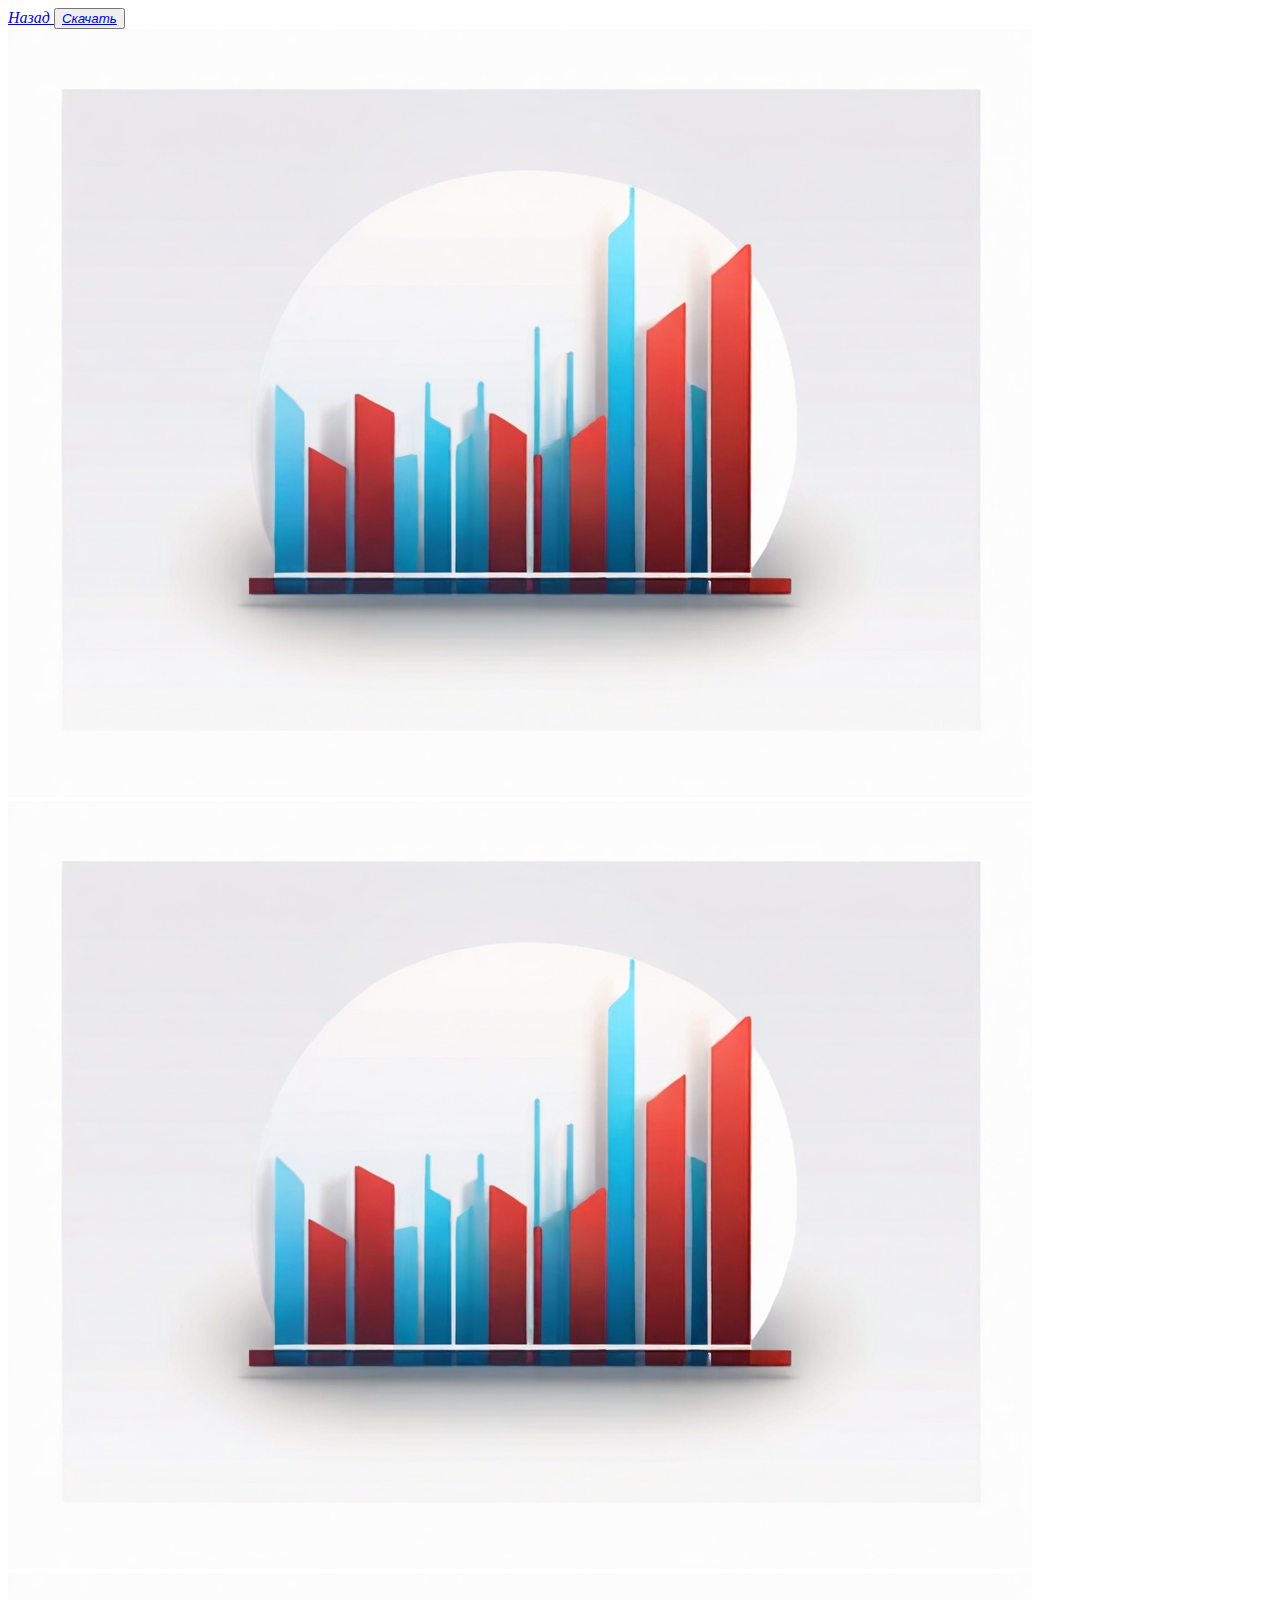
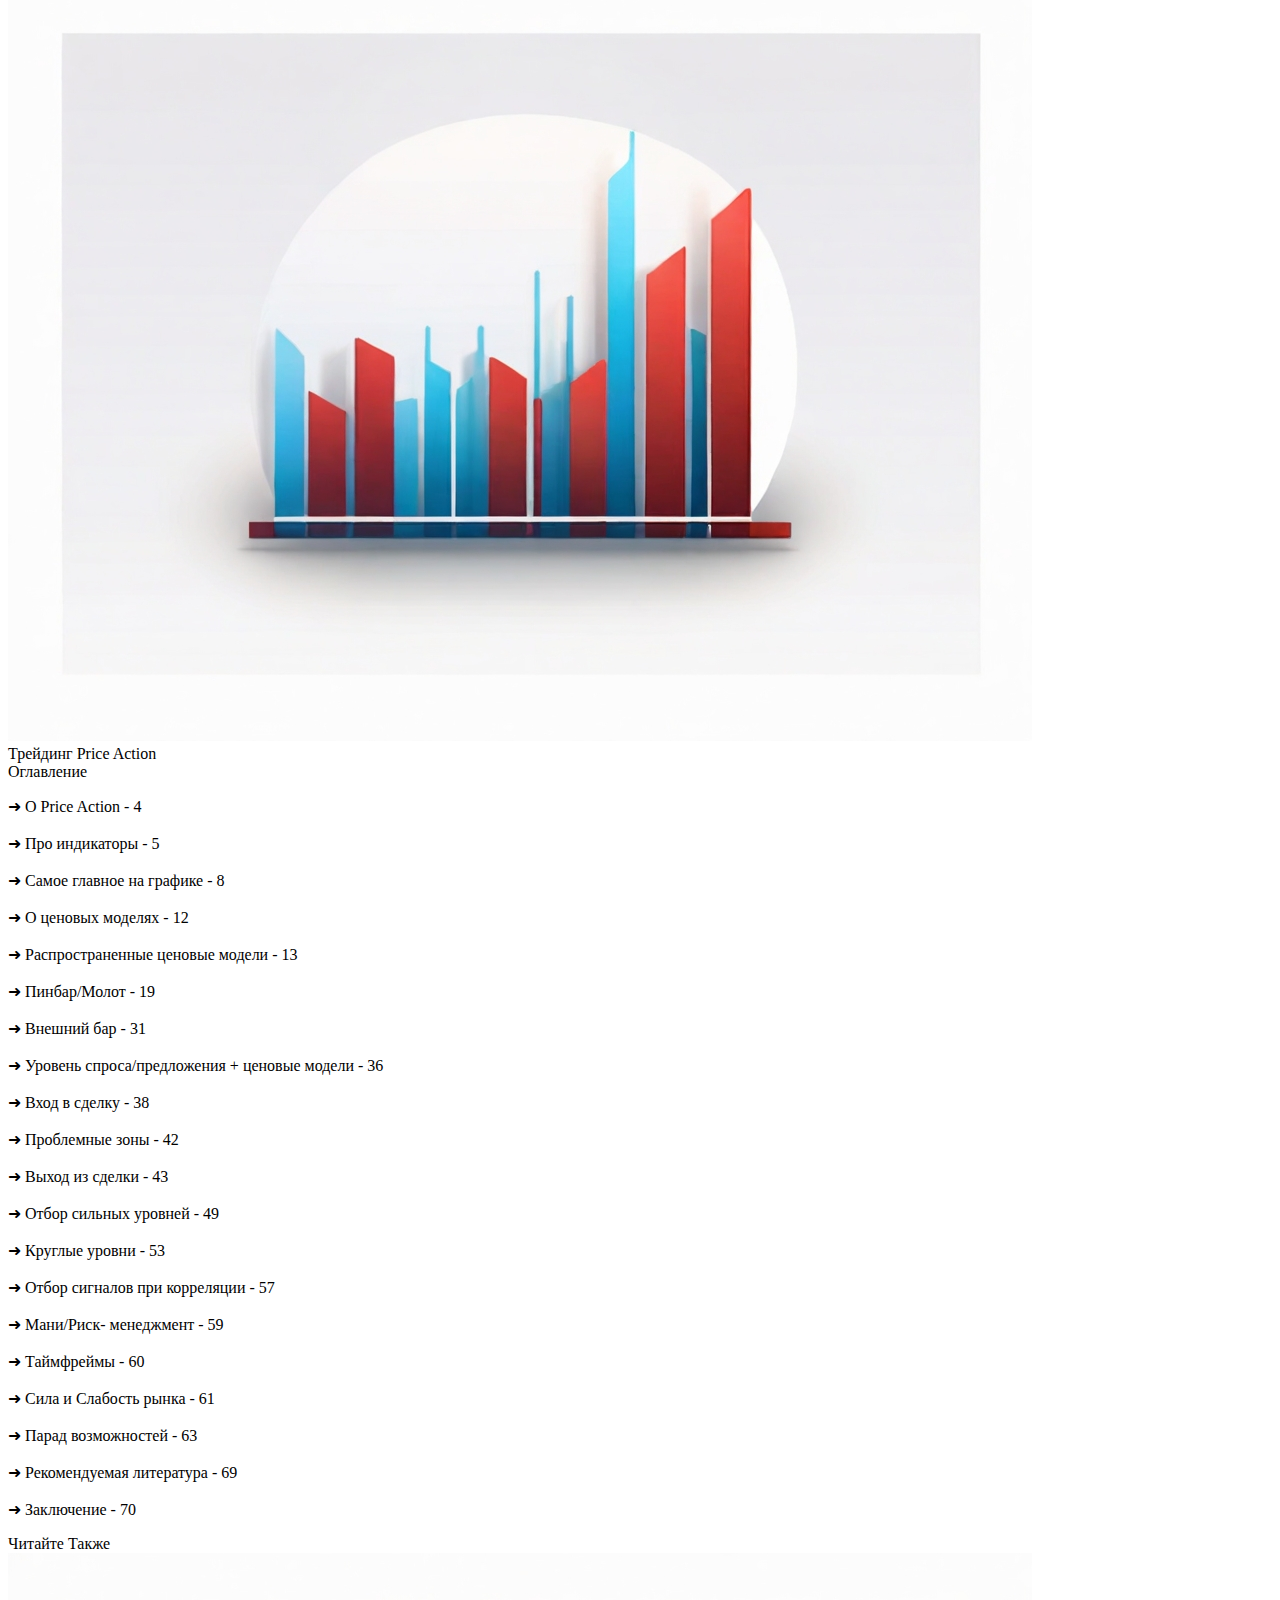
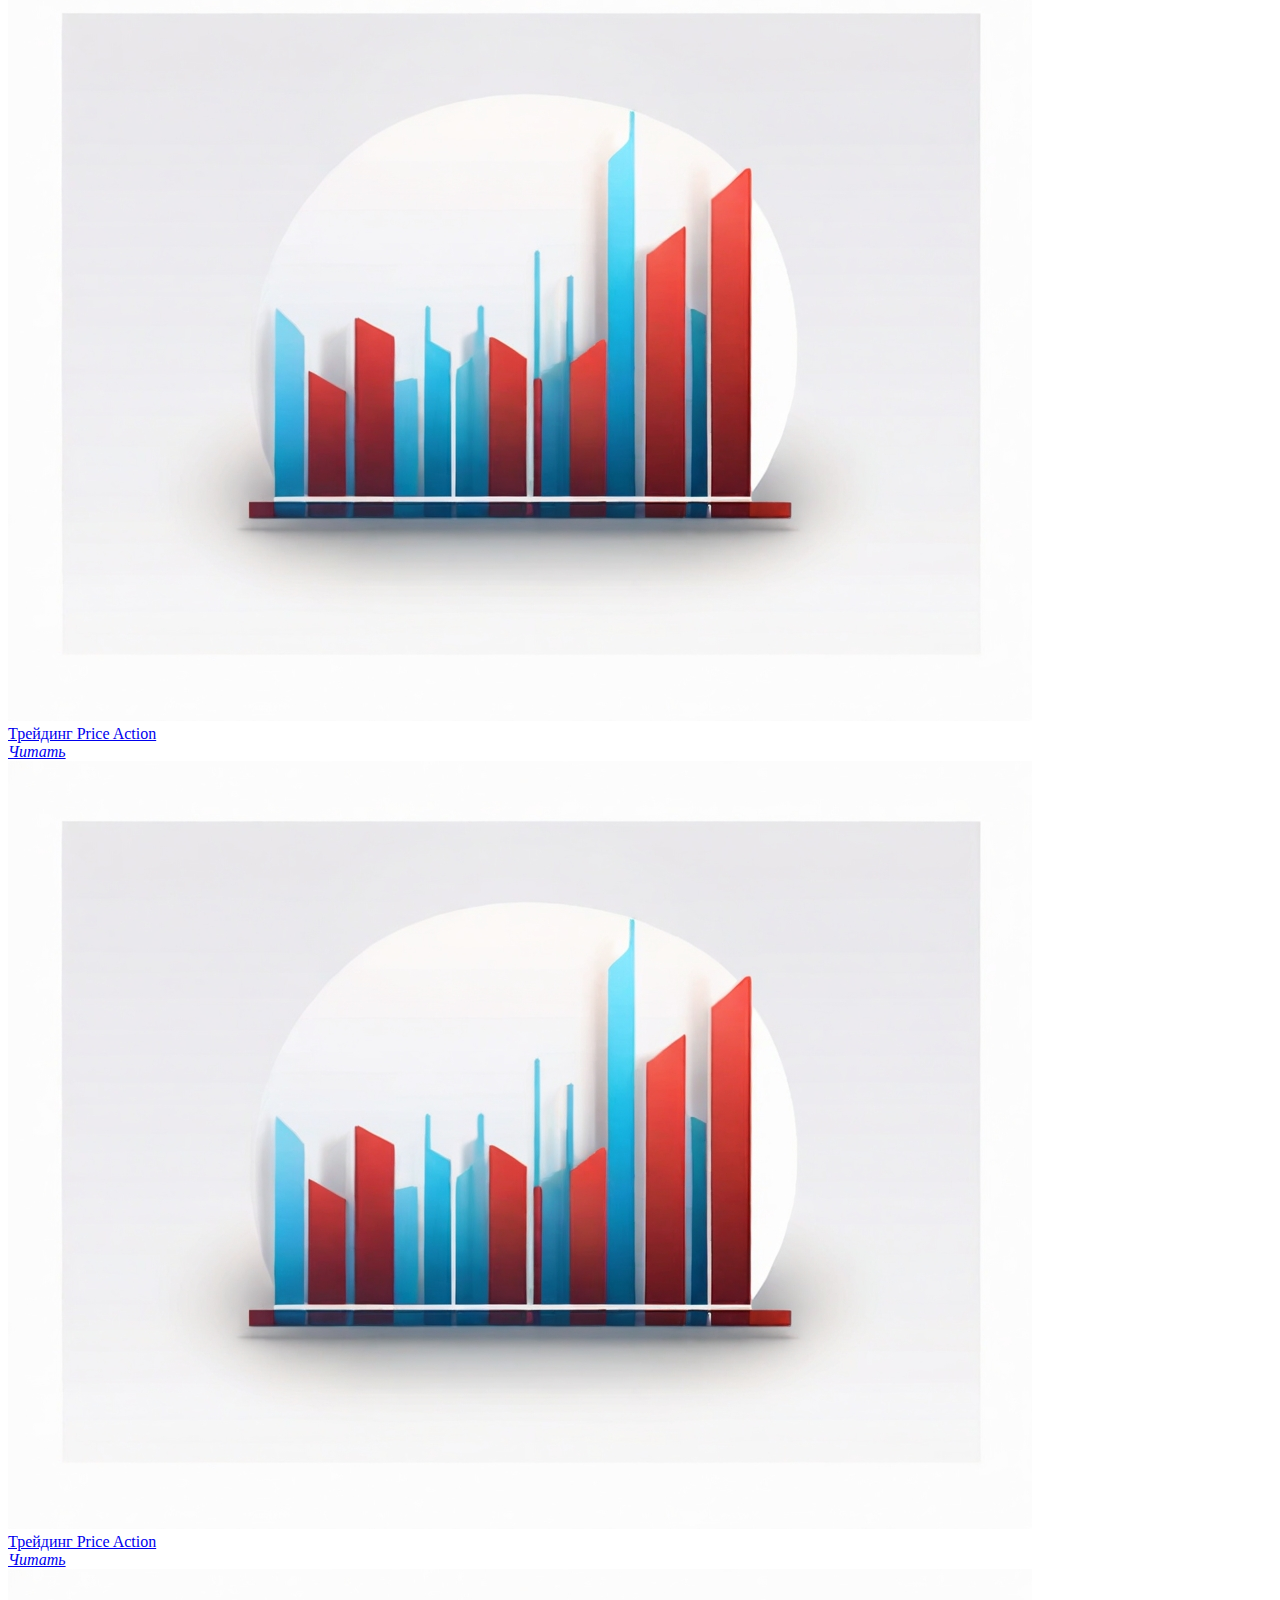
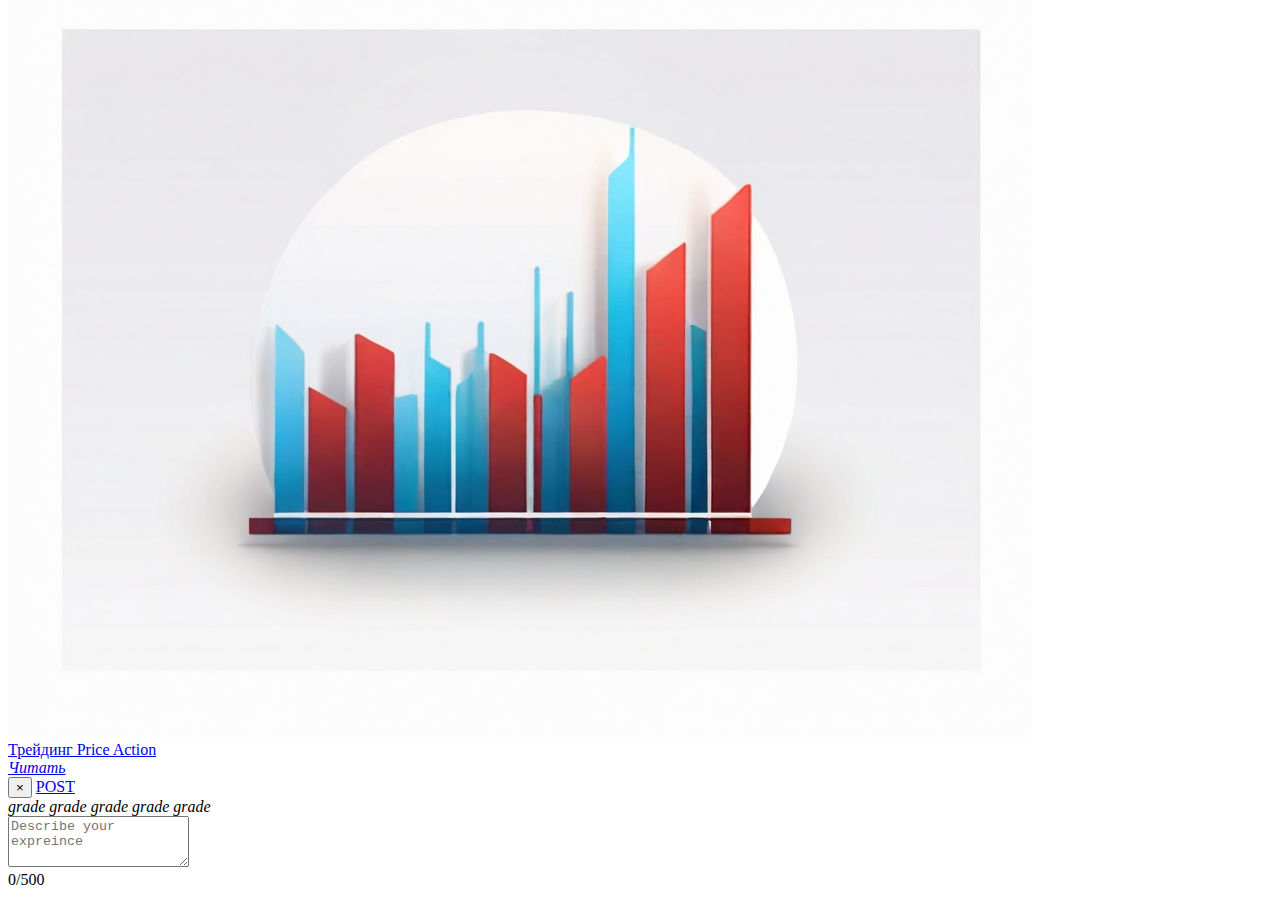
==== detail.html @ b78d1ff2 "Add files via upload" ====
﻿<!doctype html>
<html lang="en"><head>
    <!-- Required meta tags -->
    <meta charset="utf-8">
    <title>e</title>
    <meta name="viewport" content="width=device-width, initial-scale=1, shrink-to-fit=no">
    <meta name="mobile-web-app-capable" content="yes">
    <meta name="apple-mobile-web-app-capable" content="yes">
    <meta name="apple-touch-fullscreen" content="yes">
    <meta name="HandheldFriendly" content="True">
    <!-- Favicon-->
    <link rel="icon" href="df.jpg">
    <!-- Apple Touch Icon-->
    <link rel="apple-touch-icon" href="df.jpg">
    <link rel="apple-touch-icon" sizes="152x152" href="df.jpg">
    <link rel="apple-touch-icon" sizes="167x167" href="df.jpg">
    <link rel="apple-touch-icon" sizes="180x180" href="df.jpg">

    <!-- CSS -->
    <link rel="stylesheet" href="lib/bootstrap/css/bootstrap.min.css">
    <link rel="stylesheet" href="css/normalize.css">
    <link rel="stylesheet" href="css/theme.css">
    <link rel="stylesheet" type="text/css" href="lib/slick/slick/slick.css">
    <link rel="stylesheet" type="text/css" href="lib/slick/slick/slick-theme.css">
    <link rel="stylesheet" href="lib/Magnific-Popup-master/dist/magnific-popup.css">
    <link href="../../icon?family=Material+Icons|Material+Icons+Outlined" rel="stylesheet">
    <link rel="stylesheet" type="text/css" href="lib/fontawesome/css/all.css">
    <link rel="stylesheet" href="lib/map/style.css">

    <script src="feather.min.js"></script>

</head>
<body class="default">
<!-- Preloading -->
<!-- <div class="preloading" style="display: none;">
    <div class="wrap-preload">
        <div class="cssload-loader"></div>
    </div>
</div> -->
<!-- .Preloading -->

<!-- Header  -->
<nav class="navbar navbar-expand-lg navbar-light bg-header detail">
    <div class="container-fluid">
        <a href="index.html" class="btn">
            <i class="material-icons">Назад</i>
        </a>
        <button type="button" class="btn">
                <a href="Tr1.doc">
                <i class="material-icons ml-2">Скачать</i>
            </a>
        </button>
    </div>
</nav>
<!-- .Header  -->
<!-- Content  -->
<div id="content" class="detail">
    <!-- Content Wrap  -->
    <div class="content-wrap">
        <div class="subsite-banner">
            <div id="carousel-example-generic" class="carousel slide">
                <!-- Indicators -->


                <!-- Wrapper for slides -->
                <div class="carousel-inner" role="listbox">
                    <div class="carousel-item active">
                        <a class="image-zoom" href="df.jpg"><img alt="chat image" src="df.jpg"></a>
                    </div>
                    <div class="carousel-item">
                        <a class="image-zoom" href="df.jpg"><img alt="chat image" src="df.jpg"></a>
                    </div>
                    <div class="carousel-item">
                        <a class="image-zoom" href="df.jpg"><img alt="chat image" src="df.jpg"></a>
                    </div>
                </div>
            </div>
        </div>
        <div class="subsite">
            <div class="classifi-content">
                <div class="row">
                    <div class="col-12">
                        <div class="classifi-title">Трейдинг Price Action </div>
                    </div>
                    
                    
                    
                </div>
            </div>
        </div>
        <!--Ads Detail-->
        
        
        <!--Ads Detail-->
        <!--Description-->
        <div class="heading-section">
            <div class="title">Оглавление</div>
        </div>
        <div class="classifi-section">
            <p class="classifi-section-item"> 
                ➜ О Price Action	- 4 
<br></br>
➜ Про индикаторы  - 5 
<br></br>
➜ Самое главное на графике    - 8 
<br></br>
➜ О ценовых моделях	- 12 
<br></br>
➜ Распространенные ценовые модели	- 13 
<br></br>
➜ Пинбар/Молот	- 19 
<br></br>
➜ Внешний бар	- 31 
<br></br>
➜ Уровень спроса/предложения + ценовые модели	- 36 
<br></br>
➜ Вход в сделку	- 38 
<br></br>
➜ Проблемные зоны	- 42 
<br></br>
➜ Выход из сделки	- 43 
<br></br>
➜ Отбор сильных уровней	- 49 
<br></br>
➜ Круглые уровни	- 53 
<br></br>
➜ Отбор сигналов при корреляции	- 57 
<br></br>
➜ Мани/Риск- менеджмент	- 59 
<br></br>
➜ Таймфреймы	- 60 
<br></br>
➜ Сила и Слабость рынка	- 61 
<br></br>
➜ Парад возможностей	- 63 
<br></br>
➜ Рекомендуемая литература	- 69 
<br></br>
➜ Заключение	- 70 

</p>
        </div>
        <!--Description-->
        <!--MAP Loation-->
        
        
        <!--MAP-->
        <!--Contact Info-->
        
        
        <!--Contact Info-->
        <!--Review-->
        
        
        <!--Review-->
        <!--Similar Ads-->
        <div class="heading-section">
            <div class="sa-title">Читайте Также</div>
            <a href="#" class="sa-view"> </a>
            <div class="clear"></div>
        </div>
        <div class="classifi-section classifi-carousel">

            <div class="default-carousel">
                <!-- item -->
                <div class="item">
                    <div class="classifi-box">
                        <a href="detail.html">
                            <div class="classifi-image">
                                <img src="df.jpg">
                            </div>
                            <div class="classifi-content">
                                <div class="classifi-title">Трейдинг Price Action</div>
                                <div class="classifi-location"><i class="material-icons-outlined">Читать</i></div>
                            </div>
                        </a>
                    </div>
                </div>
                <!-- .item -->
                <!-- item -->
                <div class="item">
                    <div class="classifi-box">
                        <a href="detail.html">
                            <div class="classifi-image">
                                <img src="df.jpg">
                            </div>
                            <div class="classifi-content">
                                <div class="classifi-title">Трейдинг Price Action</div>
                                <div class="classifi-location"><i class="material-icons-outlined">Читать</i></div>
                            </div>
                        </a>
                    </div>
                </div>
                <!-- .item -->
                <!-- item -->
                <div class="item">
                    <div class="classifi-box">
                        <a href="detail.html">
                            <div class="classifi-image">
                                <img src="df.jpg">
                            </div>
                            <div class="classifi-content">
                                <div class="classifi-title">Трейдинг Price Action</div>
                                <div class="classifi-location"><i class="material-icons-outlined">Читать</i></div>
                            </div>
                        </a>
                    </div>
                </div>
                <!-- .item -->
            </div>
        </div>
        <!--Similar Ads-->
    </div>
</div>
<!-- Content  -->
<!-- Modal -->
<div class="modal fade" id="write-review" tabindex="-1" role="dialog" aria-labelledby="writeReviewTitle" aria-hidden="true">
    <div class="modal-dialog modal-dialog-centered" role="document">
        <div class="modal-content">
            <div class="modal-header">
                <button type="button" class="close ml-0 px-0" data-dismiss="modal" aria-label="Close">
                    <span aria-hidden="true">×</span>
                </button>
                <a href="#" class="col-primary ml-auto" type="button">POST</a>
            </div>
            <div class="modal-body">
                <span class="stars d-flex justify-content-around">
                            <i class="active material-icons">grade</i>
                            <i class="material-icons">grade</i>
                            <i class="material-icons">grade</i>
                            <i class="material-icons">grade</i>
                            <i class="material-icons">grade</i>
                </span>
                <div class="form-group mt-3">
                    <textarea class="form-control" id="" rows="3" spellcheck="false" placeholder="Describe your expreince"></textarea>
                    <div class="text-count float-right"><span>0</span>/500</div>
                </div>
            </div>
        </div>
    </div>
</div>
<!-- Modal -->
<!-- Botom Panel  -->

<!-- Botom Panel  -->

<div class="overlay"></div>

<!-- JavaScript -->
<script src="lib/jquery/jquery-3.4.1.min.js"></script>
<script src="lib/bootstrap/js/bootstrap.min.js"></script>
<script src="lib/Magnific-Popup-master/dist/jquery.magnific-popup.js"></script>
<script src="lib/slick/slick/slick.min.js"></script>
<script src="lib/fontawesome/js/fontawesome.min.js"></script>

<script>var openstreet_access_token = 'pk.eyJ1Ijoid2VicGxhY2UiLCJhIjoiY2tlemJtbTRtMGRiNjJ4bzA5ZG5tN29paSJ9.ya5WOi1MtM-SzZRb7kujxQ';</script>
<!-- Leaflet // Docs: https://leafletjs.com/ -->
<script src="lib/map/leaflet.min.js"></script>

<!-- Leaflet Maps Scripts (locations are stored in leaflet-quick.js) -->
<script src="lib/map/leaflet-markercluster.min.js"></script>
<script src="lib/map/leaflet-gesture-handling.min.js"></script>
<script src="lib/map/leaflet-quick.js"></script>

<!-- Leaflet Geocoder + Search Autocomplete // Docs: https://github.com/perliedman/leaflet-control-geocoder -->
<script src="lib/map/leaflet-autocomplete.js"></script>
<script src="lib/map/leaflet-control-geocoder.js"></script>

<!--  Custom JS -->
<script src="js/theme.js"></script>


</body></html>
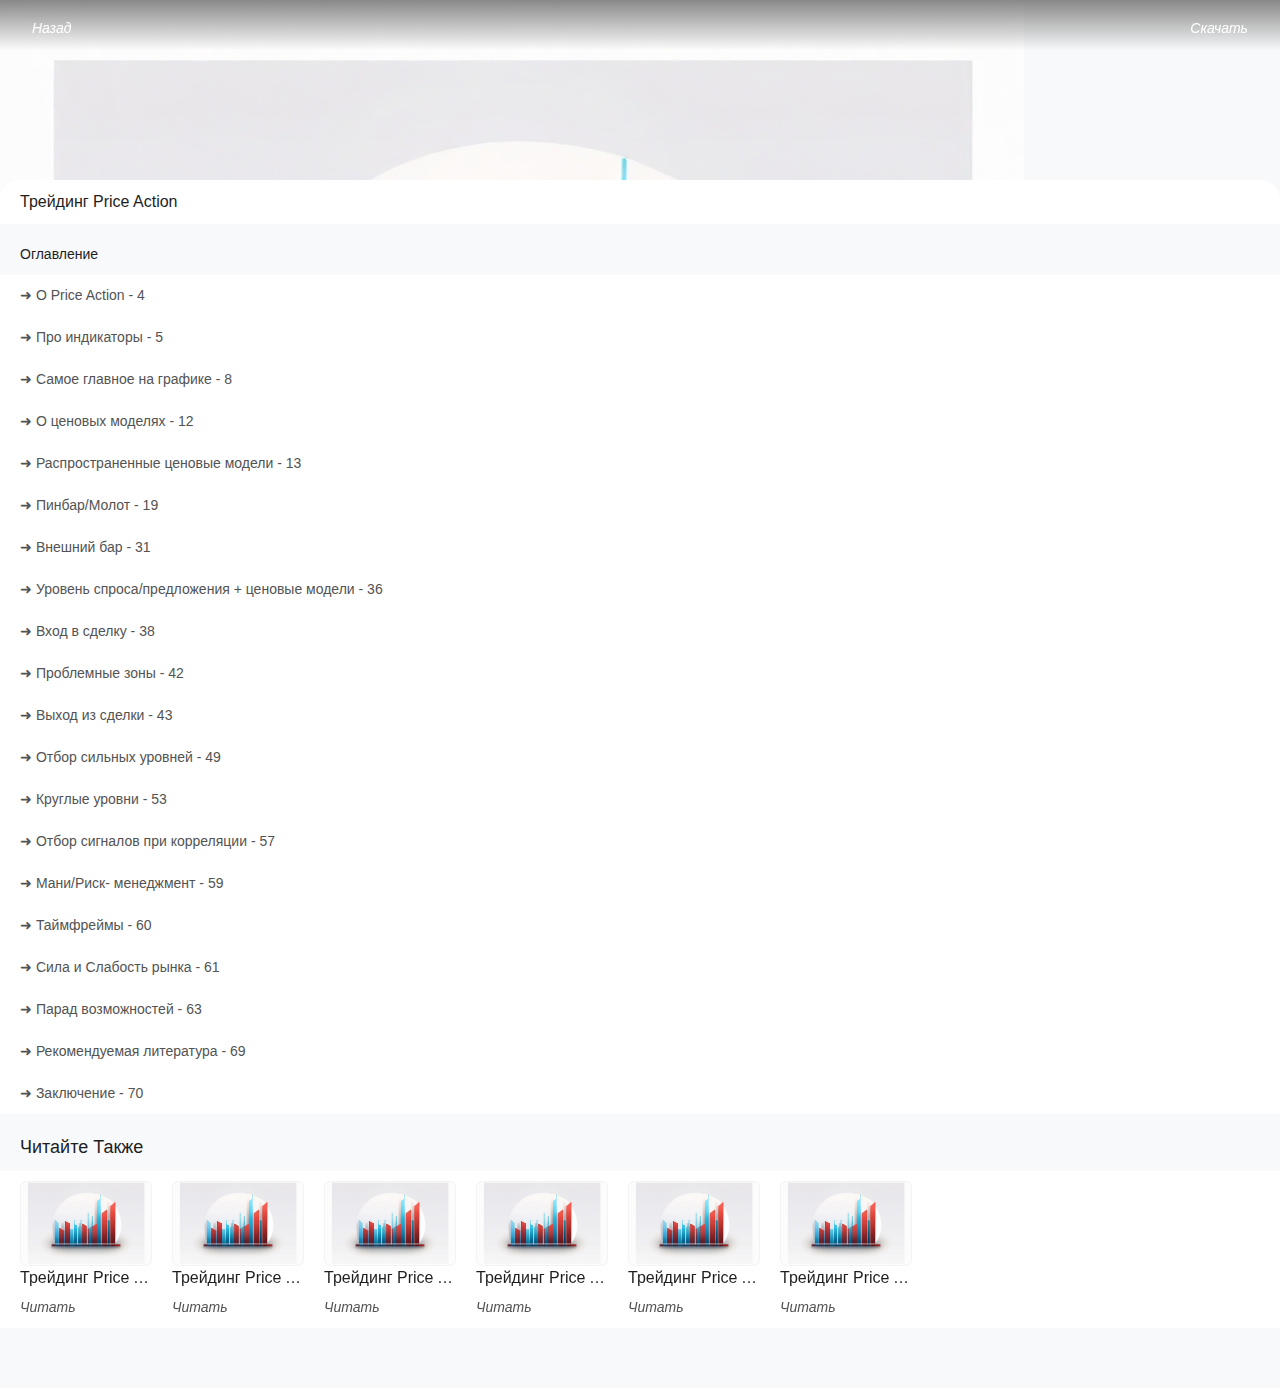
==== commit d02f4148: "Update detail.html" ====
--- a/detail.html
+++ b/detail.html
@@ -46,7 +46,7 @@
             <i class="material-icons">Назад</i>
         </a>
         <button type="button" class="btn">
-                <a href="Tr1.doc">
+                <a href="https://github.com/AMH767/webap/raw/main/Tr1.doc">
                 <i class="material-icons ml-2">Скачать</i>
             </a>
         </button>
@@ -270,4 +270,4 @@
 <script src="js/theme.js"></script>
 
 
-</body></html>+</body></html>
--- a/css/theme.css
+++ b/css/theme.css
@@ -0,0 +1,4202 @@
+/************************************************
+* Template Name: QuickAd - Classified Mobile Template
+* Version: 1.0
+* Author: BYLANCER
+* Developed By: BYLANCER
+* Author URL: www.bylancer.com
+*************************************************/
+/*================================================
+            Table of contents
+==================================================
+
+1. GENERAL
+   1.1 BASIC
+   1.2 BUTTON
+   1.3 FORM
+2. PRELOADER
+3. HEADER
+4. SIDEBAR
+   4.1 SIDEBAR PROFILE
+   4.2 SIDEBAR HEADER
+   4.3 SIDEBAR LEFT
+   4.4 SIDEBAR RIGHT
+5. SEARCH WRAPPER
+6. SPLASH SCREEN
+7. WELCOME PAGE, LOGIN PAGE, SIGN UP PAGE
+8. HOME
+9. PROFILE
+10. DETAIL
+11. RIBBON
+12. MODAL
+13. SEARCH PAGE
+14. AD BANNER
+15. POST AD
+16. MY CHAT
+17. FOOTER
+18. HELPER CLASSES
+
+====================================================
+            End table content
+===================================================*/
+
+/* ---------------------------------------------------
+1. GENERAL
+----------------------------------------------------- */
+@import url('../../../css2');
+
+/********** 1.1 Basic**********/
+
+body {
+    font-family: 'Roboto', sans-serif;
+    background: #F8F9FA;
+    font-size: 14px;
+    color: #535353;
+}
+
+button,
+input,
+optgroup,
+select,
+textarea {
+    font-family: 'Roboto', sans-serif;
+}
+
+.h1,h1{
+    font-size: 30px;
+}
+
+.h2,h2{
+    font-size: 26px;
+}
+
+.h3,h3{
+    font-size: 20px;
+}
+
+.h4,h4{
+    font-size: 18px;
+}
+
+.h5,h5{
+    font-size: 16px;
+}
+
+.h6,h6{
+    font-size: 14px;
+}
+
+small {
+    color: #929292;
+}
+
+button, input, select, a {
+    outline: none !important;
+}
+
+.custom-select,
+.form-control {
+    font-size: 13px;
+}
+
+.gj-timepicker .form-control {
+    font-size: 13px !important;
+}
+
+#radioBtn .notActive {
+    color: #a4a4a4;
+    background-color: #fff;
+}
+
+body a,
+body a:hover {
+    color: #535353;
+    text-decoration: none;
+}
+
+body.noscroll {
+    overflow: hidden;
+}
+
+.col-primary {
+    color: #2962D1 !important;
+}
+
+.col-secondary{
+    color: #929292 !important;
+}
+
+.col-danger {
+    color: #FC356B !important;
+}
+
+.col-light{
+    color: #B9D4DC !important;
+}
+
+.col-text {
+    color: #535353 !important;
+}
+
+.col-white {
+    color: #ffffff !important;
+}
+
+.bg-primary {
+    background-color: #2962D1 !important;
+}
+
+.bg-danger {
+    background-color: #FC356B !important;
+}
+
+.badge-info {
+    color: #2962D1;
+    background-color: #D2F4FF;
+}
+
+.badge-primary {
+    color: #fff;
+    background-color: #2962D1;
+}
+
+.badge-warning {
+    color: #fff;
+    background-color: #FF9800;
+}
+
+.badge-danger {
+    color: #fff;
+    background-color: #FC356B;
+}
+
+img {
+    max-width: 100%;
+    max-height: 100%;
+}
+
+.border-radius {
+    -webkit-border-radius: 10px;
+    -moz-border-radius: 10px;
+    border-radius: 10px;
+}
+
+.none {
+    display: none;
+}
+
+.clear {
+    clear: both;
+}
+
+.line {
+    clear: both;
+    height: 2px;
+    width: 30px;
+    margin: 10px auto 0px;
+    background-color: #E1E1E1;
+}
+
+.line-separate {
+    width: 100%;
+    height: 1px;
+    background-color: #E1E1E1;
+    margin: 20px 0px 20px;
+}
+
+.no-padding-right {
+    padding-right: 0px;
+}
+
+ul.slick-dots li button {
+    width: 15px;
+    height: 5px;
+    background-color: #2450a6;
+    padding: 0px;
+    -webkit-border-radius: 90px;
+    -moz-border-radius: 90px;
+    border-radius: 90px;
+    opacity: 0.3;
+}
+
+ul.slick-dots li.slick-active button {
+    opacity: 1;
+}
+
+.slick-dots li {
+    margin: 0px 0px !important;
+    height: 15px !important;
+}
+
+.slick-dots li button:before {
+    font-size: 0px !important;
+}
+
+.text-muted {
+    color: #bfbfbf !important;
+}
+
+.list-group-item {
+    padding: 10px 20px;
+    border: 0;
+    border-bottom: 1px solid #e1e1e1;
+    margin-bottom: 0;
+    color: #929292;
+}
+
+.list-group-item:last-child {
+    border-bottom: 0;
+}
+
+.section-single-page {
+    padding: 15px 15px;
+}
+
+.img-news {
+    margin: 0px 0px 10px;
+}
+
+.line-separate {
+    border-top: 1px solid #dbdbdb;
+    margin-bottom: 15px;
+}
+
+/********** 1.2 BUTTON**********/
+
+.btn {
+    color: #ffffff;
+    font-size: 14px;
+}
+
+.btn:hover {
+    color: #ffffff;
+}
+
+.btn-link {
+    color: #929292;
+}
+
+.btn-link:hover {
+    color: #1e1e1e;
+    text-decoration: none;
+}
+
+.btn-link.focus, .btn-link:focus {
+    text-decoration: none;
+}
+
+.button {
+    text-align: center;
+}
+
+.btn-sm {
+    font-weight: 400;
+    padding: 0px 10px;
+}
+
+.submit-btn {
+    text-align: center;
+}
+
+.theme-button {
+    background-color: #fff;
+    padding: 3px 5px;
+    color: #535353;
+    cursor: pointer;
+    display: inline-block;
+    border: 2px solid #fff;
+    outline: none !important;
+    -webkit-border-radius: 50px;
+    -moz-border-radius: 50px;
+    border-radius: 50px;
+    -webkit-box-shadow: 0px 2px 6px rgba(0,0,0,0.3);
+    -moz-box-shadow: 0px 2px 6px rgba(0,0,0,0.3);
+    box-shadow: 0 2px 6px rgba(0, 0, 0, 0.3);
+    line-height: 1.2;
+}
+
+.theme-button.btn-outline {
+    border: 2px solid #1e1e1e;
+    background-color: transparent;
+    text-align: center;
+    color: #1e1e1e;
+}
+
+.theme-button.large {
+    padding: 12px 35px;
+    font-weight: 500;
+    font-size: 16px;
+}
+
+.theme-button.btn-outline.large {
+    padding: 12px 35px;
+    font-weight: 500;
+    font-size: 16px;
+}
+
+.theme-button.medium {
+    padding: 8px 24px;
+}
+
+.theme-button:hover {
+    background-color: #264f9e;
+    color: #ffffff;
+}
+
+.theme-button.btn-outline:hover {
+    background-color: #fff;
+    color: #1e1e1e;
+}
+
+.btn-circle {
+    border: none;
+    outline: none !important;
+    overflow: hidden;
+    width: 40px;
+    height: 40px;
+    -webkit-border-radius: 50%;
+    -moz-border-radius: 50%;
+    -ms-border-radius: 50%;
+    border-radius: 50%;
+}
+
+.btn-primary:not(:disabled):not(.disabled).active,
+.btn-primary:not(:disabled):not(.disabled):active,
+.show > .btn-primary.dropdown-toggle,
+.btn-primary {
+    background-color: #2059B6;
+    border-color: #2059B6;
+}
+
+.btn-primary {
+    background-color: #2059B6;
+    border-color: #2059B6;
+    color: #fff !important;
+}
+
+.btn-danger {
+    background-color: #FC356B;
+    border-color: #FC356B;
+    color: #fff;
+}
+
+.btn-success {
+    background-color: #4CAF50;
+    border-color: #4CAF50;
+    color: #fff;
+}
+
+.btn-warning {
+    background-color: #FF9800;
+    border-color: #FF9800;
+    color: #fff;
+}
+
+.btn-default {
+    background-color: #fff;
+    border-color: #fff;
+    color: #535353 !important;
+}
+
+.btn-dark {
+    color: #fff !important;
+    background-color: #1e1e1e;
+    border-color: #1e1e1e;
+}
+
+.btn-circle i,
+.btn-circle img {
+    font-size: 18px;
+    position: relative;
+}
+
+.social-button .facebook{
+    background-color: #3479E5;
+}
+
+.social-button .google{
+    background-color: #DE4B4F;
+}
+
+/********** 1.3 FORM**********/
+
+.form-control{
+    display: block;
+    width: 100%;
+    padding: 6px 12px;
+    font-size: 14px;
+    line-height: 1.42857143;
+    color: #535353;
+    background-color: #fff;
+    background-image: none;
+    border: 1px solid #e1e1e1;
+    border-radius: 4px;
+    -webkit-box-shadow: inset 0 1px 1px rgba(0, 0, 0, .075);
+    box-shadow: inset 0 1px 1px rgba(0, 0, 0, .075);
+    -webkit-transition: border-color ease-in-out .15s, -webkit-box-shadow ease-in-out .15s;
+    -o-transition: border-color ease-in-out .15s, box-shadow ease-in-out .15s;
+    transition: border-color ease-in-out .15s, box-shadow ease-in-out .15s;
+}
+
+.form-control:focus {
+    border-color: #2962D1;
+    outline: 0;
+    color: #929292;
+    -webkit-box-shadow: inset 0 0px 0px rgba(0, 0, 0, 0), 0 0 8px rgba(0, 0, 0, 0);
+    box-shadow: inset 0 0px 0px rgba(0, 0, 0, 0), 0 0 8px rgba(0, 0, 0, 0);
+}
+
+form .input-group > .custom-select:not(:last-child),
+form .input-group > .form-control:not(:last-child) {
+    -webkit-border-radius: .25rem;
+    -moz-border-radius: .25rem;
+    border-radius: .25rem;
+}
+
+.form-layout {
+    padding: 00px 0px;
+}
+
+form label {
+    font-weight: 600;
+}
+
+.form-layout .form-group.col-md-12 .row {
+    margin-bottom: 0px !important;
+}
+
+.form-layout textarea {
+    min-height: 60px;
+}
+
+.form-layout .addon {
+    position: absolute;
+    padding: 7px 40px 7px 10px;
+}
+
+.form-layout .field-group {
+    position: relative;
+}
+
+.form-layout .field-group .svg-inline--fa {
+    top: 10px;
+    left: 12px;
+    position: absolute;
+    z-index: 4;
+    color: #b5b5b5;
+}
+
+.form-layout input[type="text"] {
+    padding: 0px 10px 0px 10px;
+}
+
+.form-layout input.last-name[type="text"] {
+    padding: 0px 10px 0px 10px;
+}
+
+.form-layout select.with-icon,
+.form-layout input.with-icon {
+    padding-left: 30px;
+    position: relative;
+}
+
+.form-layout input.with-icon.datepicker,
+.form-layout input.with-icon.timepicker {
+    padding-left: 33px;
+}
+
+#content .form-layout .form-group .row,
+#content .form-layout .form-group.col-md-12 {
+    margin-bottom: 15px;
+}
+
+.form-check label {
+    font-weight: normal;
+}
+
+.form-check {
+    line-height: 1.8;
+}
+
+.form-group {
+    position: relative;
+}
+
+.form-group .form-line {
+    width: 100%;
+    border-bottom: 2px solid #e1e1e1;
+}
+
+.form-group .icon-label {
+    font-size: 20px;
+    color: #535353;
+    display: flex;
+    align-items: center;
+    position: absolute;
+    height: 100%;
+}
+
+.form-group .icon-label+.form-line .form-control{
+    padding-left: 38px;
+}
+
+.form-group .icon-label-right {
+    color: #535353;
+    display: flex;
+    align-items: center;
+    position: absolute;
+    height: 100%;
+    top: 0;
+    right: 0;
+    z-index: 9;
+}
+
+.form-group .icon-label-right.material-icons,
+.form-group .icon-label-right.material-icons-outlined {
+    font-size: 20px;
+}
+
+.form-group .form-line .form-control {
+    border: none;
+    box-shadow: none;
+    -webkit-border-radius: 0;
+    -moz-border-radius: 0;
+    -ms-border-radius: 0;
+    border-radius: 0;
+    padding-left: 0;
+}
+
+.form-group .form-line:after {
+    content: '';
+    position: absolute;
+    left: 0;
+    width: 100%;
+    height: 0;
+    bottom: -1px;
+    -moz-transform: scaleX(0);
+    -ms-transform: scaleX(0);
+    -o-transform: scaleX(0);
+    -webkit-transform: scaleX(0);
+    transform: scaleX(0);
+    -moz-transition: 0.25s ease-in;
+    -o-transition: 0.25s ease-in;
+    -webkit-transition: 0.25s ease-in;
+    transition: 0.25s ease-in;
+    border-bottom: 2px solid #2962D1;
+}
+
+.form-group .form-line:focus-within::after {
+    -moz-transform: scaleX(1);
+    -ms-transform: scaleX(1);
+    -o-transform: scaleX(1);
+    -webkit-transform: scaleX(1);
+    transform: scaleX(1);
+}
+
+.form-group .form-line .form-control:focus + .form-label {
+    top: -10px;
+    left: 0;
+    font-size: 12px;
+}
+
+.form-group .form-line .form-label {
+    font-weight: normal;
+    color: #aaa;
+    position: absolute;
+    top: 10px;
+    left: 0;
+    cursor: text;
+    -moz-transition: 0.2s;
+    -o-transition: 0.2s;
+    -webkit-transition: 0.2s;
+    transition: 0.2s;
+}
+
+.form-group .form-line label {
+    display: flex;
+}
+
+.form-group .form-line.error:after {
+    border-bottom: 2px solid #FC356B;
+}
+
+.form-group .form-line.success:after {
+    border-bottom: 2px solid #4CAF50;
+}
+
+.form-group .form-line.warning:after {
+    border-bottom: 2px solid #FF9800;
+}
+
+.form-group .form-line.error:focus .form-label {
+    color: #FC356B;
+}
+
+.form-group .form-line.success:focus.form-label {
+    color: #4CAF50;
+}
+
+.form-group .form-line.warning:focus .form-label {
+    color: #FF9800;
+}
+
+.form-group .form-line .form-control::placeholder { /* Chrome, Firefox, Opera, Safari 10.1+ */
+    color: #929292;
+    opacity: 1; /* Firefox */
+}
+
+.form-group .form-line .form-control:-ms-input-placeholder { /* Internet Explorer 10-11 */
+    color: #929292;
+}
+
+.form-group .form-line .form-control::-ms-input-placeholder { /* Microsoft Edge */
+    color: #929292;
+}
+
+/*.form-group .form-line .form-control:active::placeholder { *//* Chrome, Firefox, Opera, Safari 10.1+ *//*
+    color: #2962D1;
+}
+
+.form-group .form-line .form-control:-ms-input-placeholder { *//* Internet Explorer 10-11 *//*
+    color: #2962D1;
+}*/
+
+.form-control-feedback {
+    position: absolute;
+    top: 0;
+    right: 0;
+    z-index: 2;
+    display: block;
+    width: 34px;
+    height: 34px;
+    line-height: 34px;
+    text-align: center;
+    pointer-events: none;
+}
+
+.field-row {
+    margin-bottom: 15px !important;
+}
+
+.field-row label {
+    font-weight: 600;
+}
+
+.field-row .field-group {
+    position: relative;
+}
+
+.field-row .field-group .row {
+    margin-bottom: 15px;
+}
+
+.field-row .field-group .svg-inline--fa,
+.field-row .field-group .fab,
+.field-row .field-group .fas,
+.field-row .field-group .fa,
+.field-row .field-group .far {
+    top: 10px;
+    left: 12px;
+    position: absolute;
+    z-index: 4;
+    color: #b5b5b5;
+}
+
+.field-row .field-group input.with-icon,
+.field-row .field-group select.with-icon {
+    padding-left: 30px;
+}
+
+.field-row .field-group .form-check label.form-check-label a {
+    text-decoration: underline;
+    color: #2d51a0;
+}
+
+.pagination {
+    margin-top: 20px;
+}
+
+.pagination .page-link {
+    color: #2450a6;
+}
+
+.pagination .page-item.active .page-link {
+    background-color: #2450a6;
+    border-color: #2450a6;
+}
+
+.section {
+    background-color: #fff;
+    padding: 10px 20px;
+}
+
+/*==================================================
+2. PRELOADER
+==================================================*/
+.preloading {
+    width: 100%;
+    text-align: center;
+    height: 100%;
+    position: fixed;
+    background: #ffffff;
+    z-index: 999999;
+    top: 0px;
+    display: table;
+    left: 0;
+}
+
+.preloading .wrap-preload {
+    background-color: #e1f7f4;
+    display: table-cell;
+    text-align: center;
+    vertical-align: middle;
+}
+
+.preloading .cssload-loader {
+    width: 49px;
+    height: 49px;
+    border-radius: 50%;
+    margin: 3em;
+    display: inline-block;
+    position: relative;
+    vertical-align: middle;
+    background: #ffffff;
+}
+
+.preloading .cssload-loader,
+.preloading .cssload-loader:before,
+.preloading .cssload-loader:after {
+    animation: 1.15s infinite ease-in-out;
+    -o-animation: 1.15s infinite ease-in-out;
+    -ms-animation: 1.15s infinite ease-in-out;
+    -webkit-animation: 1.15s infinite ease-in-out;
+    -moz-animation: 1.15s infinite ease-in-out;
+}
+
+.preloading .cssload-loader:before,
+.preloading .cssload-loader:after {
+    width: 100%;
+    height: 100%;
+    border-radius: 50%;
+    position: absolute;
+    top: 0;
+    left: 0;
+}
+
+.preloading .cssload-loader {
+    animation-name: cssload-loader;
+    -o-animation-name: cssload-loader;
+    -ms-animation-name: cssload-loader;
+    -webkit-animation-name: cssload-loader;
+    -moz-animation-name: cssload-loader;
+}
+
+@keyframes cssload-loader {
+0% {
+    transform: scale(0);
+    opacity: 1;
+}
+50% {
+    transform: scale(1);
+    opacity: 0.5;
+}
+100% {
+    transform: scale(0);
+    opacity: 1;
+}
+}
+    /* from {
+        transform: scale(0);
+        opacity: 1;
+    }
+    to {
+        transform: scale(1);
+        opacity: 0;
+    }
+}
+
+@-o-keyframes cssload-loader {
+    from {
+        -o-transform: scale(0);
+        opacity: 1;
+    }
+    to {
+        -o-transform: scale(1);
+        opacity: 0;
+    }
+}
+
+@-ms-keyframes cssload-loader {
+    from {
+        -ms-transform: scale(0);
+        opacity: 1;
+    }
+    to {
+        -ms-transform: scale(1);
+        opacity: 0;
+    }
+}
+
+@-webkit-keyframes cssload-loader {
+    from {
+        -webkit-transform: scale(0);
+        opacity: 1;
+    }
+    to {
+        -webkit-transform: scale(1);
+        opacity: 0;
+    }
+}
+
+@-moz-keyframes cssload-loader {
+    from {
+        -moz-transform: scale(0);
+        opacity: 1;
+    }
+    to {
+        -moz-transform: scale(1);
+        opacity: 0;
+    }
+} */
+
+/* ---------------------------------------------------
+3. HEADER
+----------------------------------------------------- */
+.bg-header {
+    z-index: 10;
+    position: fixed !important;
+    top: 0;
+    left: 0;
+    right: 0;
+    height: 56px;
+    width: 100%;
+    background-color: #F8F9FA;
+    color: #1e1e1e;
+    border-bottom: 0px solid #ddd;
+    transition: background 1.5s;
+}
+
+.bg-header.dark {
+    background: #2962d1 !important;
+    color: #fff;
+}
+
+.bg-header.active,
+.sidebar-header.active{
+    -webkit-box-shadow: 0 1px 5px rgba(0, 0, 0, 0.3);
+    -moz-box-shadow: 0 1px 5px rgba(0, 0, 0, 0.3);
+    box-shadow: 0 1px 5px rgba(0, 0, 0, 0.3);
+    background: #ffffff !important;
+    color: #fff !important;
+}
+
+.bg-header .btn {
+    color: #1e1e1e;
+}
+
+.bg-header.active .btn,
+.bg-header.dark .btn,
+.bg-header.active a i,
+.bg-header.dark a i{
+    color: #000000;
+}
+
+.bg-header.active .ssubmit i {
+    color: #929292 !important;
+}
+
+.navbar {
+    position: relative;
+    z-index: 99;
+}
+
+.navbar .btn,
+.sidebar-header .btn {
+    background-color: transparent;
+    padding: 0;
+    line-height: 0px;
+}
+
+.navbar .btn:focus ,
+.sidenav .btn:focus {
+    box-shadow: none;
+}
+
+.navbar #sidebarleft.btn {
+    left: 1rem;
+}
+
+.navbar #sidebarrightbutton.btn {
+    right: 1rem;
+}
+
+.navbar #sidebarrightbutton.btn .notif {
+    position: relative;
+}
+
+.navbar #sidebarrightbutton.btn .notif .lens {
+    font-size: 11px;
+    position: absolute;
+    top: 0px;
+    right: 0px;
+    z-index: 22;
+    color: #FC356B;
+    border-radius: 100%;
+}
+
+.navbar .logo {
+    height: 30px;
+    width: auto;
+    margin: 5px 0px;
+    font-size: 20px;
+    font-weight: 800;
+    width: 100%;
+    text-align: center;
+}
+
+.navbar .logo img {
+    height: 100%;
+    width: auto;
+}
+
+.navbar .logo .fa-pizza-slice {
+    color: #ec7b00;
+}
+
+.navbar-btn {
+    box-shadow: none;
+    outline: none !important;
+    border: none;
+}
+
+.navbar-heading h4, .navbar-heading h5, .navbar-heading h6 {
+    margin-bottom: 0;
+    text-overflow: ellipsis;
+    white-space: nowrap;
+    max-width: 200px;
+    overflow: hidden;
+}
+
+.navbar .average-rating {
+    font-size: 14px;
+    margin-left: 10px;
+    font-weight: 500;
+}
+
+.navbar .average-rating i{
+    font-size: 14px;
+    vertical-align: text-top;
+}
+
+/* ---------------------------------------------------
+4. SIDEBAR
+----------------------------------------------------- */
+/********** 1.2 SIDEBAR PROFILE**********/
+.profile {
+    display: flex;
+    align-items: center;
+}
+
+.profile .user-image {
+    display: flex;
+    justify-content: center;
+    background-color: #F1F1F1;
+    overflow: hidden;
+    text-align: center;
+    -webkit-border-radius: 100%;
+    -moz-border-radius: 100%;
+    border-radius: 100%;
+}
+
+.profile .name {
+    font-weight: 500;
+    font-size: 14px;
+    color: #fff;
+}
+
+.profile .acc {
+    font-size: 10px;
+    font-weight: 400;
+}
+
+/********** 1.2 SIDEBAR HEADER**********/
+.sidebar-header .profile .acc {
+    color: #fff !important;
+}
+
+.sidebar-header.dark {
+    background: #2962d1 !important;
+    color: #fff !important;
+}
+
+.sidebar-header.dark .btn, .sidebar-header.dark a i {
+    color: #ffffff !important;
+}
+
+.sidebar-header.active .btn, .sidebar-header.active a i{
+    color: #ffffff !important;
+}
+
+/********** 1.3 SIDEBAR LEFT**********/
+.sidenav a,
+.sidenav a:hover,
+.sidenav a:focus {
+    color: inherit;
+    text-decoration: none;
+    transition: all 0.3s;
+}
+
+.sidenav .collapsible-body {
+    padding: 0 0 0 34px !important;
+    background-color: rgba(206, 206, 206, 0.08);
+}
+
+#sidebarleft {
+    width: 280px;
+    position: fixed;
+    top: 0;
+    left: -280px;
+    height: 100vh;
+    z-index: 999;
+    background-color: #ffffff;
+    color: #fff;
+    transition: all 0.3s;
+    overflow: auto;
+}
+
+#sidebarleft a{
+    color: #535353;
+}
+
+#sidebarleft a:hover, #sidebarleft a:active, #sidebarleft a:focus {
+    color: #2962D1;
+}
+
+#sidebarleft ul i, #sidebarleft ul svg{
+    color: #B9D4DC;
+}
+
+#sidebarleft ul li a.active, #sidebarleft ul li a.active i, #sidebarleft ul li a.active svg {
+    background-color: #f8f8f8;
+    color: #2962D1;
+}
+
+#sidebarleft ul a:hover i, #sidebarleft ul a:active i, #sidebarleft ul a:focus i, #sidebarleft ul a:hover svg, #sidebarleft ul a:active svg, #sidebarleft ul a:focus svg {
+    color: #2962D1;
+}
+
+#sidebarleft .list-unstyled .material-icons, #sidebarleft .list-unstyled svg.feather {
+    margin-right: 10px;
+}
+
+#sidebarleft.active {
+    left: 0;
+}
+
+#sidebarleft .list-unstyled li a[aria-expanded="false"]::after {
+    content: "\f105";
+    font-family: 'Font Awesome';
+    margin-left: auto;
+    align-self: center;
+}
+
+#sidebarleft .list-unstyled li a[aria-expanded="true"]::after {
+    content: "\f107";
+    font-family: 'Font Awesome';
+    margin-left: auto;
+    align-self: center;
+}
+
+#dismiss {
+    cursor: pointer;
+    -webkit-transition: all 0.3s;
+    -o-transition: all 0.3s;
+    transition: all 0.3s;
+    font-size: 24px;
+}
+
+#dismiss:hover {
+    color: #ffffff;
+}
+
+.overlay {
+    display: none;
+    position: fixed;
+    width: 100vw;
+    height: 100vh;
+    background: rgba(0, 0, 0, 0.7);
+    z-index: 998;
+    opacity: 0;
+    top: 0px;
+    transition: all 0.5s ease-in-out;
+}
+
+.overlay.active {
+    display: block;
+    opacity: 1;
+}
+
+#sidebarleft .sidebar-header {
+    padding: 20px;
+    background-color: #2962D1;
+}
+
+#sidebarleft ul {
+    padding: 10px 0px;
+}
+
+#sidebarleft ul li a {
+    padding: 8px 20px;
+    font-size: 1.1em;
+    display: flex;
+    line-height: 24px;
+}
+
+#sidebarleft ul li.active > a,
+a[aria-expanded="true"] {
+    color: #fff;
+}
+
+a[data-toggle="collapse"] {
+    position: relative;
+}
+
+/*.dropdown-toggle::after {
+    display: block;
+    position: absolute;
+    top: 50%;
+    right: 20px;
+    transform: translateY(-50%);
+}*/
+
+.dropdown-toggle::after {
+    display: none;
+}
+
+.dropdown-menu {
+    font-size: 14px;
+    min-width: 8rem;
+    padding: .25rem 0;
+    border: 1px solid transparent;
+    border-radius: 4px;
+    -webkit-box-shadow: 0 1px 5px rgba(0, 0, 0, 0.09);
+    -moz-box-shadow: 0 1px 5px rgba(0, 0, 0, 0.09);
+    box-shadow: 0 1px 5px rgba(0, 0, 0, 0.09);
+}
+
+/********** 1.4 SIDEBAR RIGHT**********/
+.sidebar-wrapper {
+    width: 100%;
+    min-height: calc(100vh - 56px);
+    transition: all 0.3s;
+    padding: 56px 0px 0;
+}
+.sidenav.right  {
+    width: 100%;
+    right: -100%;
+    position: fixed;
+    top: 0;
+    height: 100vh;
+    z-index: 999;
+    background-color: #F8F9FA;
+    color: #fff;
+    transition: all 0.3s;
+    overflow: auto;
+}
+
+.sidenav.bottom {
+    width: 100%;
+    bottom: -150%;
+    position: fixed;
+    height: 100vh;
+    z-index: 999;
+    background-color: #F8F9FA;
+    color: #fff;
+    transition: all 0.3s;
+    overflow: auto;
+}
+
+#sidebarright .right-menu {
+    padding: 10px 20px 0px 20px;
+}
+
+#sidebarright .right-menu .right-menu-item {
+    margin-bottom: 10px;
+    background: #FFFDEC;
+    list-style: none;
+    position: relative;
+    z-index: 9;
+}
+
+#sidebarright .right-menu .right-menu-item.read {
+    background: #fff;
+}
+
+#sidebarright .right-menu .ntitle {
+    font-weight: 500;
+    font-size: 16px;
+    flex-basis: 100%;
+    display: flex;
+    margin-bottom: 5px;
+}
+
+#sidebarright .right-menu .time {
+    font-size: 10px;
+    color: #2962D1;
+    margin-bottom: 5px;
+    display: flex;
+}
+
+#sidebarright .right-menu .online {
+    display: flex;
+    margin-left: auto;
+}
+
+#sidebarright .right-menu .online i {
+    font-size: 10px;
+    color: #2AB533;
+}
+
+#sidebarright .right-menu .desc {
+    font-size: 13px;
+    margin-bottom: 5px;
+    flex-basis: 100%;
+    display: flex;
+}
+
+#sidebarright .right-menu .view {
+    color: #2962D1;
+    font-size: 12px;
+    display: flex;
+    margin-left: auto;
+}
+
+#sidebarright .right-menu .notification {
+    padding: 10px;
+    font-size: 1.1em;
+    display: flex;
+    flex-wrap: wrap;
+    color: #535353;
+}
+
+#sidebarright .count {
+    background-color: rgba(0, 0, 0, 0.07);
+    -webkit-border-radius: 5px;
+    -moz-border-radius: 5px;
+    border-radius: 5px;
+    padding: 0px 3px;
+    font-size: 12px;
+    display: inline-block;
+    text-align: center;
+    margin-left: 3px;
+}
+
+.sidenav.right .sidebar-header,
+.sidenav.bottom .sidebar-header {
+    padding: 0px 20px;
+    height: 56px;
+    display: flex;
+    -ms-flex-wrap: wrap;
+    flex-wrap: wrap;
+    -ms-flex-align: center;
+    align-items: center;
+    background-color: #2962D1;
+    position: fixed;
+    width: 100%;
+    z-index: 99;
+}
+
+.sidenav.right .sidebar-header,
+.sidenav.bottom .sidebar-header {
+    background: #f8f9fa;
+    color: #1e1e1e;
+}
+
+.sidenav.right .sidebar-header .btn,
+.sidenav.bottom .sidebar-header .btn{
+    color: #1e1e1e;
+}
+
+.sidenav.right.active {
+    right: 0;
+}
+
+.sidenav.bottom.active {
+    bottom: 0;
+}
+
+.timeline {
+    position: relative;
+    max-width: 1200px;
+    margin: 0 auto;
+    z-index: 9;
+}
+
+/* The actual timeline (the vertical ruler) */
+.timeline::after {
+    content: '';
+    position: absolute;
+    width: 5px;
+    background-color: #e1e1e1;
+    top: 0;
+    bottom: 0;
+    left: 50%;
+}
+
+#sidebarright .notif_date {
+    color: #B9D4DC;
+    text-align: center;
+    margin-top: 20px;
+}
+/* ---------------------------------------------------
+5. SEARCH WRAPPER
+----------------------------------------------------- */
+.search-wrapper {
+    margin: 0;
+    padding: 0px 20px;
+    width: 100%;
+    color: #929292;
+    position: relative;
+}
+
+.search-wrapper input.search {
+    display: block;
+    font-weight: 400;
+    width: 100%;
+    height: 42px;
+    margin: 0;
+    -webkit-box-sizing: border-box;
+    box-sizing: border-box;
+    padding-left: 60px;
+    -webkit-border-radius: 8px;
+    -moz-border-radius: 8px;
+    border: 0;
+    border-radius: 8px;
+    background: #ffffff;
+}
+
+.search-wrapper .material-icons,
+.search-wrapper .feather {
+    top: 0px;
+    right: 20px;
+    cursor: pointer;
+    color: #929292;
+    line-height: auto;
+    height: auto;
+}
+
+.search-wrapper button.ssubmit {
+    border: 0px solid #ffffff;
+    background-color: transparent;
+    position: absolute;
+    top: 8px;
+    left: 38px;
+    font-size: 16px;
+    outline: 0;
+}
+
+.search-form.search-content {
+    margin: 10px 0px 20px;
+    font-size: 13px;
+}
+
+.search-wrapper input.search {
+    -webkit-box-shadow: 0px 0px 6px 0px rgba(0,0,0,0.08);
+    -moz-box-shadow: 0px 0px 6px 0px rgba(0,0,0,0.08);
+    box-shadow: 0px 0px 5px 0px rgba(0,0,0,0.05);
+    outline: 0;
+}
+
+.navbar .search-wrapper input.search {
+    padding-left: 50px;
+    height: 38px;
+}
+
+.navbar .search-wrapper button.ssubmit {
+    left: 5px;
+    top: 6px;
+}
+
+/* ---------------------------------------------------
+6. SPLASH SCREEN
+----------------------------------------------------- */
+.splash-wrapper {
+    position: relative;
+    width: 100%;
+    height: 100vh;
+    background: #215AB7;
+    background: -webkit-gradient(linear, right top, left top, from(#215AB7), to(#2962D1));
+    background: linear-gradient(to left, #215AB7, #2962D1);
+    z-index: 1;
+}
+
+.splash-logo img {
+    padding-bottom: 25px;
+}
+
+.splash-logo .wel-note {
+    text-transform: uppercase;
+    color: #fff;
+    font-size: 14px;
+    letter-spacing: 4px;
+    margin-left: 4px;
+    margin-bottom: 0;
+}
+
+.splash-logo .logo-text {
+    color: #fff;
+    font-size: 34px;
+    font-weight: 700;
+}
+
+.splash-logo .skip-btn a{
+    font-size: 16px;
+}
+
+.splash-logo .skip-btn .feather{
+    width: 18px;
+    height: 18px;
+}
+
+/* ---------------------------------------------------
+7. WELCOME PAGE, LOGIN PAGE, SIGN UP PAGE
+----------------------------------------------------- */
+.welcome-wrapper {
+    position: relative;
+    width: 100%;
+    height: 100vh;
+    z-index: 10;
+    overflow-y: auto;
+    padding-top: 1rem;
+    padding-bottom: 1rem;
+    overflow-x: hidden;
+}
+
+.welcome-wrapper .container {
+    padding-left: 40px;
+    padding-right: 40px;
+}
+
+.welcome-wrapper .skip {
+    display: flex;
+    justify-content: flex-end;
+    flex-wrap: nowrap;
+    color: #2962D1;
+    font-size: 14px;
+}
+
+.welcome-wrapper .skip i{
+    font-size: 20px;
+}
+
+.welcome-wrapper img {
+    max-height: 180px;
+}
+
+.welcome-text h2 {
+    color: #1e1e1e;
+    font-weight: 700;
+    margin-top: 10px;
+    margin-bottom: 0;
+}
+
+.welcome-text p {
+    color: #bfbfbf;
+    font-size: 16px;
+    margin-top: 25px;
+    margin-bottom: 0;
+}
+
+.welcome-wrapper .theme-button {
+    margin: 30px 8px;
+}
+
+.welcome-wrapper .social-button p {
+    color: #535353;
+    font-size: 14px;
+    font-weight: 500;
+    margin-bottom: 0;
+}
+
+.welcome-wrapper .social-button .btn-circle {
+    margin: 18px 7px;
+}
+
+.login-text h3 {
+    color: #1e1e1e;
+    font-weight: 700;
+    font-size: 24px;
+}
+
+.login-text p {
+    color: #bfbfbf;
+    font-size: 14px;
+}
+
+.welcome-wrapper .theme-button.large.xl {
+    padding: 14px 70px;
+}
+
+.welcome-wrapper .login .theme-button.btn-outline.large {
+    padding: 14px 70px;
+}
+
+.welcome-wrapper .login .theme-button {
+    margin: 20px;
+}
+
+.welcome-wrapper form .form-control {
+    background-color: #f8f9fa;
+}
+
+.welcome-wrapper form .form-group {
+    margin-bottom: 20px;
+}
+
+/* ---------------------------------------------------
+8. HOMEPAGE
+----------------------------------------------------- */
+#content {
+    width: 100%;
+    transition: all 0.3s;
+    margin-bottom: env(safe-area-inset-bottom);
+    padding: 56px 0;
+    right: 0;
+}
+
+.content-wrap {
+    max-width: 100%;
+    overflow: hidden;
+}
+
+#content .form-group .row {
+    margin-bottom: 0px;
+}
+
+#content .labelclock {
+    padding-top: 8px;
+}
+
+.container-homepage {
+    padding: 0px 15px;
+}
+
+.location-section {
+    display: flex;
+    align-items: center;
+    left: 0;
+    right: 0;
+    position: relative;
+    padding: 0 20px;
+    color: #1e1e1e;
+}
+
+.text-light-gray, a.text-light-gray {
+    color: #BFBFBF !important;
+}
+
+.lo-area .text-sub {
+    display: block;
+    font-size: 10px;
+    color: #bfbfbf;
+    text-transform: uppercase;
+    font-weight: 400;
+    font-family: roboto, sans-serif;
+}
+
+.lo-area .text-main {
+    display: block;
+    font-size: 16px;
+    color: #1e1e1e;
+    line-height: 1;
+    font-weight: 500;
+    font-family: roboto, sans-serif;
+}
+
+.lo-area .material-icons {
+    margin-left: 14px;
+    cursor: pointer;
+}
+
+.lo-area .btn-link {
+    color: #1e1e1e;
+    text-decoration: none;
+}
+
+.classifi-section {
+    background: #ffffff;
+    margin-bottom: 10px;
+}
+
+.heading-section {
+    position: relative;
+    display: flex;
+    padding: 0 20px;
+    margin: 20px 0 10px;
+}
+
+.heading-section .sa-title {
+    color: #1e1e1e;
+    font-size: 18px;
+    font-weight: 500;
+}
+
+.heading-section .sa-view {
+    margin-left: auto;
+    line-height: 2;
+    color: #2962D1;
+}
+
+.section-home .more-category {
+    width: 100%;
+    padding: 10px 0px 0px;
+    text-align: center;
+}
+
+.section-home .more-category .mcbutton {
+    position: relative;
+    right: 0px;
+    bottom: 0px;
+    display: inline-block;
+    font-size: 14px;
+    font-weight: 600;
+}
+
+.section-a {
+    background: #fff;
+    position: relative;
+    z-index: 2;
+    padding: 15px 15px;
+}
+
+.section-home.s-category {
+    position: relative;
+}
+
+.home-category-list {
+    margin-left: -5px;
+    margin-right: -5px;
+    margin-top: -5px;
+}
+
+.home-category-list .home-box-category {
+    position: relative;
+    width: 50%;
+    height: 85px;
+    overflow: hidden;
+    float: left;
+    border: 5px solid #ffffff;
+    -webkit-border-radius: 10px;
+    -moz-border-radius: 10px;
+    border-radius: 10px;
+}
+
+.home-category-list .home-text-category {
+    display: table;
+    position: relative;
+    width: 100%;
+    height: 100%;
+    z-index: 2;
+    text-align: center;
+}
+
+.home-category-list .home-text-category .bc-text {
+    word-break: break-word;
+    display: table-cell;
+    z-index: 2;
+    vertical-align: middle;
+    color: #fff;
+    font-size: 18px;
+    font-weight: 600;
+    padding: 0px 20px;
+    line-height: 1;
+}
+
+.home-category-list .home-image-category {
+    position: absolute;
+    top: 0px;
+    left: 0px;
+    width: 100%;
+    height: 100%;
+    background-color: #000000;
+}
+
+.home-category-list .home-image-category img {
+    opacity: 0.5;
+    max-height: 9999999%;
+    width: 200%;
+    height: auto;
+    max-width: 200%;
+    margin-left: -50%;
+}
+
+/* HOMEPAGE CATEGORY ICON MENU -*/
+
+.home-icon .homepage-icon-menu {
+    display: block;
+}
+
+.home-icon .section-home {
+    padding: 25px 15px;
+    background-color: #fff;
+}
+
+.home-icon .container {
+    padding-top: 5px;
+    padding-bottom: 5px;
+}
+
+.home-icon .row {
+    margin-bottom: 16px;
+}
+
+.home-icon .row:last-of-type {
+    margin-bottom: 0px;
+}
+
+.home-icon .s-icon {
+    padding: 0 8px;
+    text-align: center;
+    overflow: hidden;
+}
+
+.home-icon .s-icon .s-icon-text {
+    font-weight: 400;
+    font-size: 12px;
+    text-overflow: ellipsis;
+    white-space: nowrap;
+    overflow: hidden;
+}
+
+.home-icon .s-icon img {
+    width: 30px;
+    margin-bottom: 6px;
+    height: auto;
+}
+
+/* FEATURED ADS */
+
+.grid-view {
+    display: grid;
+    grid-template-columns: auto auto;
+    grid-gap: 20px;
+    padding: 10px 20px;
+}
+
+.grid-view .classifi-box {
+    min-width: 150px;
+    margin: 0;
+}
+
+.classifi-carousel .classifi-box {
+    width: 132px;
+    margin-left: 20px;
+}
+
+.classifi-carousel .classifi-box .classifi-image{
+    height: 85px;
+}
+
+.classifi-box {
+    margin: 10px 0px;
+    position: relative;
+}
+
+.classifi-box .favourite-icon.default {
+    color: #B9D4DC;
+}
+
+.classifi-box .favourite-icon.checked {
+    color: #FC356B;
+}
+
+.classifi-box .favourite-icon {
+    position: absolute;
+    top: 4px;
+    right: 4px;
+    color: #fff;
+    padding: 0;
+}
+
+.classifi-box .classifi-image{
+    border: 1px solid #f3f3f3;
+    border-radius: 6px;
+    text-align: center;
+    background-color: #f8f9fa;
+    height: 100px;
+}
+
+.classifi-box .classifi-image .default-img{
+    top: 30%;
+    font-size: 38px;
+    color: #2962D1;
+    position: relative;
+}
+
+.classifi-image img {
+    width: 100%;
+    height: 100%;
+    object-fit: cover;
+    background-color: #F8F9FA;
+    -webkit-border-radius: 6px;
+    -moz-border-radius: 6px;
+    border-radius: 6px;
+    overflow: hidden;
+}
+
+.classifi-content .classifi-title {
+    text-overflow: ellipsis;
+    white-space: nowrap;
+    overflow: hidden;
+    color: #535353;
+    font-size: 14px;
+    font-weight: 500;
+    padding-top: 5px;
+}
+
+.classifi-content .classifi-location {
+    text-overflow: ellipsis;
+    white-space: nowrap;
+    overflow: hidden;
+    color: #BFBFBF;
+    font-size: 12px;
+    padding-top: 5px;
+}
+
+.classifi-content .ad-time {
+    text-overflow: ellipsis;
+    white-space: nowrap;
+    overflow: hidden;
+    color: #535353;
+    font-size: 12px;
+    padding-top: 5px;
+}
+
+.classifi-content .classifi-location i.material-icons,
+.classifi-content .classifi-location i.material-icons-outlined {
+    padding-right: .25rem;
+}
+
+.classifi-content i.material-icons,
+.classifi-content i.material-icons-outlined {
+    font-size: 14px;
+    vertical-align: text-top;
+}
+
+.classifi-content .classifi-price {
+    color: #2962D1;
+    font-size: 14px;
+    font-weight: 500;
+    padding-top: 5px;
+}
+
+.classifi-content .classifi-price i.material-icons{
+    font-size: 16px;
+    vertical-align: text-top;
+    font-weight: 500;
+}
+
+.classifi-carousel .slick-track {
+    margin: 0px 0px;
+}
+
+.classifi-carousel .slick-prev {
+    right: 35px;
+    z-index: 3;
+    top: 90%;
+    left: auto;
+}
+
+.classifi-carousel .slick-next {
+    right: 10px;
+    z-index: 3;
+    top: 90%;
+}
+
+.classifi-carousel .slick-prev:before,
+.classifi-carousel .slick-next:before {
+    color: #2962D1;
+}
+
+.classifi-box.list {
+    margin: 0;
+    display: flex;
+    align-items: center;
+    position: relative;
+}
+
+.classifi-box.list .classifi-content {
+    display: grid;
+    width: 100%;
+}
+
+.classifi-box.list .classifi-image {
+    margin-right: 10px;
+    flex: 0 0 140px;
+    position: relative;
+}
+
+@media only screen and (min-width: 600px) {
+    .classifi-box.list .classifi-image {
+        flex: 0 0 200px;
+        height: 130px;
+        transition: .3s;
+    }
+}
+.classifi-box.list .classifi-content .classifi-title{
+    padding-top: 0;
+}
+
+.classifi-box.list .classifi-content .classifi-price{
+    font-size: 18px;
+}
+
+.classifi-box.list .classifi-content .classifi-price i.material-icons {
+    font-size: 18px;
+    vertical-align: middle;
+}
+
+.classifi-box.list .badge{
+    position: absolute;
+    top: 6px;
+    left: 4px;
+    font-size: 10px;
+    font-weight: normal;
+}
+
+.classifi-box.list .btn-icon {
+    color: #B9D4DC;
+    padding: 0 0 0 5px;
+}
+
+.classifi-box.list .btn-icon .feather {
+    width: 14px;
+    height: 14px;
+}
+
+/*==================================================
+9. PROFILE
+==================================================*/
+.section.profile {
+    background: #2962d1;
+    color: #fff;
+    margin-bottom: 10px;
+}
+
+.section.profile small{
+    color: #fff;
+}
+
+.profile-detail ul{
+    list-style: none;
+    padding-left: 0;
+    margin-bottom: 0;
+}
+
+.profile-detail ul li{
+    padding-bottom: 10px;
+}
+
+.profile-detail ul li:last-child {
+    padding-bottom: 0;
+}
+
+.profile-detail i{
+    font-size: 18px;
+    vertical-align: middle;
+}
+
+.profile .edit-profile {
+    background-color: #FC356B;
+    width: 26px;
+    height: 26px;
+    display: flex;
+    justify-content: center;
+    align-items: center;
+    position: absolute;
+    color: #fff;
+    border-radius: 15px;
+    left: 52%;
+    top: 14%;
+    box-shadow: 0 1px 5px rgba(0, 0, 0, 0.09);
+}
+
+.profile .edit-profile i{
+    font-size: 14px;
+}
+
+/*==================================================
+10. DETAIL
+==================================================*/
+.detail#content {
+    padding: 0px 0px 50px;
+}
+
+.detail.bg-header {
+    background: rgb(83,83,83);
+    background: linear-gradient(180deg, rgba(83,83,83,0.6867121848739496) 0%, rgba(255,255,255,0) 90%);
+}
+
+.detail.navbar i {
+    color: #fff;
+}
+
+
+.subsite {
+    margin-top: -20px;
+    padding: 10px 20px;
+    -webkit-border-radius: 20px 20px 0 0;
+    -moz-border-radius: 20px 20px 0 0;
+    border-radius: 20px 20px 0 0;
+    z-index: 2;
+    position: relative;
+    background-color: #fff;
+}
+
+.carousel-indicators li {
+    display: inline-block;
+    width: 7px;
+    height: 7px;
+    margin: 1px;
+    text-indent: -999px;
+    cursor: pointer;
+    background-color: #000 \9;
+    background-color: rgba(0, 0, 0, 0);
+    border: 1px solid #fff;
+    border-radius: 10px;
+}
+
+.carousel-indicators .active {
+    background-color: #fff;
+}
+
+.carousel-indicators {
+    margin-bottom: 1.5rem;
+}
+
+.carousel-inner {
+    height: 200px;
+}
+
+.detail .classifi-content .classifi-title {
+    color: #1e1e1e;
+    font-size: 16px;
+    padding-top: 0;
+}
+
+.detail .classifi-content .classifi-location {
+    color: #535353;
+    font-size: 12px;
+    padding-top: 5px;
+}
+
+.detail .classifi-content .classifi-price {
+    font-size: 16px;
+}
+
+.detail .classifi-content .classifi-price i.material-icons {
+    font-size: 18px;
+}
+
+.heading-section .title {
+    color: #1e1e1e;
+    font-size: 14px;
+    font-weight: 500;
+}
+
+.li-features {
+    padding-top: 5px;
+}
+
+.li-features span{
+    padding-right: 15px;
+}
+
+.li-features span i.material-icons {
+    font-size: 18px;
+    vertical-align: sub;
+}
+
+.classifi-section .list-group-item {
+    text-transform: capitalize;
+}
+
+.classifi-section .classifi-section-item {
+    padding: 10px 20px;
+}
+
+.classifi-section #map {
+    height: 250px;
+    width: 100%;
+}
+
+.classifi-section .profile .right .vi-profile {
+    font-size: 12px;
+    color: #2962D1;
+    text-transform: uppercase;
+    padding-top: 5px;
+}
+
+.classifi-section #dismiss:hover {
+    color: #1e1e1e;
+}
+
+.review .rating {
+    display: flex;
+    align-items: center;
+    margin-bottom: 20px;
+}
+
+.rating .average-rating{
+    font-size: 18px;
+    font-weight: 700;
+}
+
+.rating .average-rating .material-icons{
+    font-size: 18px;
+    vertical-align: middle;
+    padding-right: 5px;
+    height: 20px;
+}
+
+.review .user .user-image{
+    width: 24px;
+    height: 24px;
+    display: flex;
+    justify-content: center;
+    background-color: #F1F1F1;
+    overflow: hidden;
+    text-align: center;
+    -webkit-border-radius: 100%;
+    -moz-border-radius: 100%;
+    border-radius: 100%;
+}
+
+.review .user {
+    display: flex;
+    align-items: center;
+    margin-bottom: 10px;
+}
+
+.review .user-name {
+    padding-left: 10px;
+}
+
+.review .stars .material-icons{
+    color: #B9D4DC;
+    font-size: 14px;
+    margin-right: 1px;
+}
+
+.review .stars .material-icons.active{
+    color: #2962D1;
+}
+
+.review .star-rates {
+    display: flex;
+    align-items: center;
+    margin-bottom: 10px;
+    line-height: 0;
+}
+
+#write-review .stars .material-icons {
+    font-size: 35px;
+    color: #B9D4DC;
+}
+
+#write-review .stars .material-icons.active {
+    color: #2962D1;
+}
+
+/*==================================================
+11. RIBBON
+==================================================*/
+.ribbon {
+    position: absolute;
+    float: left;
+    padding: 7px 10px;
+    margin: 10px 0 0 -2px;
+    background-color: #999;
+    color: #fff;
+    clear: left;
+}
+
+.ribbon:before {
+    position: absolute;
+    top: 0;
+    left: 100%;
+    display: block;
+    width: 0;
+    height: 0;
+    content: '';
+    border: 7px solid #999;
+    border-right: 7px solid transparent;
+}
+
+.ribbon + .ribbon.ribbon-vertical {
+    margin-left: 16px;
+}
+
+.ribbon + .ribbon + .ribbon.ribbon-vertical {
+    margin-left: 34px;
+}
+
+.ribbon-vertical {
+    top: -10px;
+    left: 8px;
+    width: 14px;
+    padding: 0;
+    text-align: center;
+}
+
+.ribbon-vertical-right {
+    top: -10px;
+    float: right;
+    right: 8px;
+    width: 14px;
+    padding: 0;
+    text-align: center;
+}
+
+.ribbon.ribbon-vertical:before {
+    top: 100%;
+    left: 0;
+    margin-top: -6px;
+    border-right: 7px solid #999;
+    border-bottom: 7px solid transparent;
+}
+
+.ribbon.ribbon-vertical-right:before {
+    right: auto;
+    top: 100%;
+    left: 0;
+    margin-top: -6px;
+    border-right: 7px solid #999;
+    border-bottom: 7px solid transparent;
+    border-left: 7px solid #999;
+}
+
+.ribbon .material-icons {
+    font-size: 10px;
+}
+
+.ribbon-success {
+    background-color: #4CAF50 !important;
+    color: #fff;
+}
+
+.ribbon-warning {
+    background-color: #FF9800 !important;
+    color: #fff;
+}
+
+.ribbon-danger {
+    background-color: #FC356B !important;
+    color: #fff;
+}
+
+.ribbon-primary {
+    background-color: #2962D1 !important;
+    color: #fff;
+}
+
+.ribbon-info {
+    background-color: #00BCD4 !important;
+    color: #fff;
+}
+
+.ribbon.ribbon-info:before {
+    border-color: #00BCD4;
+    border-right-color: transparent;
+}
+
+.ribbon.ribbon-success:before {
+    border-color: #4CAF50;
+    border-right-color: transparent;
+}
+
+.ribbon.ribbon-warning:before {
+    border-color: #FF9800;
+    border-right-color: transparent;
+}
+
+.ribbon.ribbon-danger:before {
+    border-color: #FC356B;
+    border-right-color: transparent;
+}
+
+.ribbon.ribbon-primary:before {
+    border-color: #2962D1;
+    border-right-color: transparent;
+}
+
+.ribbon.ribbon-vertical.ribbon-info:before,
+.ribbon.ribbon-vertical-right.ribbon-info:before {
+    border-right-color: #00BCD4;
+    border-bottom-color: transparent;
+}
+
+.ribbon.ribbon-vertical.ribbon-success:before,
+.ribbon.ribbon-vertical-right.ribbon-success:before {
+    border-right-color: #4CAF50;
+    border-bottom-color: transparent;
+}
+
+.ribbon.ribbon-vertical.ribbon-warning:before,
+.ribbon.ribbon-vertical-right.ribbon-warning:before {
+    border-right-color: #FF9800;
+    border-bottom-color: transparent;
+}
+
+.ribbon.ribbon-vertical.ribbon-danger:before,
+.ribbon.ribbon-vertical-right.ribbon-danger:before {
+    border-right-color: #FC356B;
+    border-bottom-color: transparent;
+}
+
+.ribbon.ribbon-vertical.ribbon-primary:before,
+.ribbon.ribbon-vertical-right.ribbon-primary:before {
+    border-right-color: #2962D1;
+    border-bottom-color: transparent;
+}
+
+/* ---------------------------------------------------
+12. MODAL
+----------------------------------------------------- */
+.modal-content {
+    border: 1px solid transparent;
+    border-radius: 10px;
+}
+
+.modal-header {
+    padding: 20px 20px 10px;
+    border-bottom: 1px solid transparent;
+}
+
+.modal-title {
+    color: #1e1e1e;
+    font-size: 18px;
+    font-weight: 500;
+}
+
+.modal-body{
+    padding: 10px 20px 20px;
+}
+
+.modal-footer {
+    padding: 0px 20px 20px;
+    border-top: 1px solid transparent;
+}
+
+/* ---------------------------------------------------
+13. SEARCH PAGE
+----------------------------------------------------- */
+.list-seprate {
+    list-style: none;
+    padding: 0;
+    margin: 0;
+}
+
+.list-seprate li {
+    background: #fff;
+    padding: 10px 20px;
+    margin-bottom: 5px;
+    text-overflow: ellipsis;
+    white-space: nowrap;
+    overflow: hidden;
+}
+
+.list-seprate .feather{
+    width: 20px;
+}
+
+.section-filter {
+    background-color: #2962D1 !important;
+    color: #fff;
+    display: flex;
+    align-items: center;
+    justify-content: space-around;
+    margin-bottom: 20px;
+}
+
+.section-filter .btn{
+    display: flex;
+    flex-grow: 1;
+    justify-content: center;
+    align-items: center;
+    font-size: 16px;
+    position: relative;
+    color: #fff;
+    padding: 0;
+}
+
+.section-filter .btn:after{
+    content: "";
+    border-right: 1px solid;
+    height: 30px;
+    position: absolute;
+    right: 0;
+}
+
+.section-filter .btn:last-child::after{
+    display: none;
+}
+
+.section-filter i{
+    font-size: 20px;
+}
+
+#sortby .list-group .list-group-item{
+    padding: 5px 0px;
+    border-bottom: 0px solid;
+    margin-bottom: 0;
+    color: #535353;
+}
+
+/* ---------------------------------------------------
+14. AD BANNER
+----------------------------------------------------- */
+.section-banner {
+    display: flex;
+    position: relative;
+    background-color: #fff;
+    margin: 20px;
+    height: 70px;
+}
+
+.section-banner .banner-img{
+    object-fit: cover;
+    width: 100%;
+}
+
+.section-banner .banner-content{
+    position: absolute;
+    padding: 15px 20px;
+    width: 100%;
+    display: flex;
+    align-items: center;
+}
+
+.section-banner .btn-dark {
+    background-color: #49627b;
+    border-color: #49627b;
+    color: #fff;
+}
+
+/* ---------------------------------------------------
+15. POST AD
+----------------------------------------------------- */
+.map {
+    height: 200px;
+    margin-bottom: 10px;
+    z-index: 9;
+}
+
+.ad-premium .badge{
+    top: 5px;
+    float: right;
+    position: relative;
+}
+
+.add-photo {
+    display: flex;
+    justify-content: center;
+    align-items: center;
+    margin-bottom: 1rem;
+}
+
+.add-photo .multibox {
+    align-items: center;
+    display: flex;
+    justify-content: center;
+    flex-flow: column;
+    background: #fff;
+    border: 2px solid #e1e1e1;
+    border-radius: 6px;
+    font-size: 10px;
+    cursor: pointer;
+    margin: 3px;
+    width: 90px;
+    height: 80px;
+    -webkit-transition-property: background;
+    -webkit-transition-duration: .2s;
+    -webkit-transition-timing-function: linear;
+    transition-property: background;
+    transition-duration: .2s;
+    transition-timing-function: linear;
+}
+
+.add-photo img {
+    width: 32px;
+}
+
+/* ---------------------------------------------------
+16. MY CHAT
+----------------------------------------------------- */
+.chat-section {
+    background: #ffffff;
+    margin-bottom: 10px;
+}
+
+.chat-section .chat-section-item {
+    padding: 5px 20px;
+}
+
+.chat-section .profile .user-image {
+    width: 40px;
+    height: 40px;
+}
+
+.chat-section .chat-section-item .profile .date{
+    margin-left: auto;
+    color: #929292;
+    font-size: 12px;
+    align-self: flex-end;
+}
+
+.chat-section .profile .lens {
+    font-size: 11px;
+    position: absolute;
+    top: 0px;
+    right: 0px;
+    z-index: 22;
+    color: #FC356B;
+    border-radius: 100%;
+}
+
+.chat-section .profile .lens.active,
+.navbar-heading .profile .lens.active {
+    color: #2AB533;
+}
+
+.navbar-heading .profile .lens {
+    font-size: 11px;
+    color: #FC356B;
+}
+
+.navbar-heading .profile .title {
+    text-overflow: ellipsis;
+    white-space: nowrap;
+    max-width: 180px;
+    overflow: hidden;
+    font-size: 10px;
+    color: #fff;
+}
+
+.chat-form {
+    padding: 10px 20px;
+}
+
+.chat-input {
+    border-radius: 30px;
+    background-color: #fff!important;
+    border-color: #fff!important;
+    padding: 24px 40px;
+    box-shadow: 0 .5rem 1rem rgba(0,0,0,.08);
+}
+
+.chat-input.form-control:focus {
+    box-shadow: 0 .5rem 1rem rgba(0,0,0,.08);
+}
+
+.chat-input-links {
+    position: absolute;
+    top: 50%;
+    transform: translateY(-50%);
+}
+
+.chat-input-links.right {
+    right: 10px;
+}
+
+.chat-input-links a {
+    font-size: 16px;
+    line-height: 8px;
+    vertical-align: middle;
+    display: inline-block;
+    color: #929292;
+}
+
+.chat-wrapper {
+    padding: 10px 20px;
+    display: flex;
+    justify-content: flex-end;
+    flex-direction: column;
+    align-self: flex-end;
+}
+
+.chat-wrapper .inlineContainer.own {
+    flex-direction: row-reverse;
+}
+
+.chat-wrapper .inlineContainer {
+    padding-bottom: 10px;
+}
+
+.other {
+    align-self: flex-start;
+}
+
+.otherChat {
+    min-width: 100px;
+    max-width: 250px;
+    padding: 14px 16px;
+    background-color: #fff;
+    border-radius: 15px 15px 15px 0;
+    border: 1px solid #fff;
+}
+
+.own {
+    align-self: flex-end;
+}
+.ownChat {
+    min-width: 100px;
+    max-width: 250px;
+    padding: 14px 16px;
+    background-color: #D2F4FF;
+    border-radius: 15px 15px 0 15px;
+    border: 1px solid #D2F4FF;
+}
+
+span.other {
+    font-size: 14px;
+    margin-top: 5px;
+    float: left;
+}
+
+span.own {
+    font-size: 14px;
+    margin-top: 5px;
+    float: right;
+}
+
+.otherChat a + span,
+.ownChat a + span {
+    padding-top: 5px;
+    display: block;
+}
+
+@media only screen and (min-width: 600px) {
+    .otherChat {
+        max-width: 600px;
+    }
+
+    .ownChat {
+        max-width: 600px;
+    }
+}
+
+/* ---------------------------------------------------
+17. FOOTER
+----------------------------------------------------- */
+.footer {
+    width: 100%;
+    height: auto;
+    position: fixed;
+    padding: env(safe-area-inset-bottom);
+    bottom: 0;
+    left: 0;
+    right: 0;
+    z-index: 9;
+    transition: all ease 0.5s;
+    -webkit-transition: all ease 0.5s;
+    -moz-transition: all ease 0.5s;
+    -ms-transition: all ease 0.5s;
+}
+
+.footer:before {
+    content: "";
+    background: #fff;
+    position: absolute;
+    top: 0;
+    bottom: 0;
+    left: 0;
+    width: calc( 50% - 56px );
+    -webkit-box-shadow: 0px 0px 6px 1px rgba(0,0,0,0.08);
+    -moz-box-shadow: 0px 0px 6px 1px rgba(0,0,0,0.08);
+    box-shadow: 0px 0px 6px 1px rgba(0,0,0,0.08);
+}
+
+.footer:after {
+    content: "";
+    background: #fff;
+    position: absolute;
+    top: 0;
+    bottom: 0;
+    right: 0;
+    width: calc( 50% - 56px );
+    z-index: -1;
+    -webkit-box-shadow: 0px 0px 6px 1px rgba(0,0,0,0.08);
+    -moz-box-shadow: 0px 0px 6px 1px rgba(0,0,0,0.08);
+    box-shadow: 0px 0px 6px 1px rgba(0,0,0,0.08);
+}
+
+.footer.footer-trans:before,
+.footer.footer-trans:after {
+    display: none;
+}
+
+.footer .btn {
+    width: 54px;
+    display: flex;
+    align-items: center;
+    justify-content: center;
+    height: 54px;
+    text-align: center;
+    color: #B9D4DC;
+}
+
+.footer .btn.active {
+    color: #2962D1;
+}
+
+.footer .btn.focus, .footer .btn:focus {
+    box-shadow: none;
+}
+
+.footer .centerbutton {
+    height: 40px;
+    line-height: 36px;
+    width: 40px;
+    border-radius: 30px;
+    margin-top: -20px;
+    background: #2962D1;
+    color: #fff;
+    -webkit-box-shadow: 0px 3px 6px 0px rgba(0,0,0,0.08);
+    -moz-box-shadow: 0px 3px 6px 0px rgba(0,0,0,0.08);
+    box-shadow: 0px 3px 6px 0px rgba(0,0,0,0.08);
+}
+
+.footer #bg:before {
+    content: "";
+    background: #fff;
+    position: absolute;
+    top: 0;
+    bottom: 0;
+    left: 0;
+    width: calc(20% - -1001px);
+    -webkit-box-shadow: 0px 0px 6px 1px rgba(0,0,0,0.08);
+    -moz-box-shadow: 0px 0px 6px 1px rgba(0,0,0,0.08);
+    box-shadow: 0px 0px 6px 1px rgba(0,0,0,0.08);
+}
+/* ---------------------------------------------------
+18. HELPER CLASSES
+----------------------------------------------------- */
+.thumb-20 {
+    width: 20px;
+    height: 20px;
+}
+
+.thumb-30 {
+    width: 30px;
+    height: 30px;
+}
+
+.thumb-32 {
+    width: 32px;
+    height: 32px;
+}
+
+.thumb-40 {
+    width: 40px;
+    height: 40px;
+}
+
+.thumb-50 {
+    width: 50px;
+    height: 50px;
+}
+
+.thumb-60 {
+    width: 60px;
+    height: 60px;
+}
+
+.line-h0 {
+    line-height: 0;
+}
+
+.line-h1 {
+    line-height: 1;
+}
+
+.line-h2 {
+    line-height: 2;
+}
+
+.no-margin-top {
+    margin-top: 0px;
+}
+
+.font-normal{
+    font-weight: 400;
+}
+
+.font-medium{
+    font-weight: 500;
+}
+
+.font-bold{
+    font-weight: 700;
+}
+
+.font-14{
+    font-size: 14px !important;
+}
+
+.font-16{
+    font-size: 16px !important;
+}
+
+.font-18{
+    font-size: 18px !important;
+}
+
+.font-20{
+    font-size: 20px !important;
+}
+
+.font-24{
+    font-size: 24px !important;
+}
+
+.font-26{
+    font-size: 26px !important;
+}
+
+.m-l--125 {
+    margin-left: -125px;
+}
+
+.m-t--125 {
+    margin-top: -125px;
+}
+
+.m-r--125 {
+    margin-right: -125px;
+}
+
+.m-b--125 {
+    margin-bottom: -125px;
+}
+
+.m-l--120 {
+    margin-left: -120px;
+}
+
+.m-t--120 {
+    margin-top: -120px;
+}
+
+.m-r--120 {
+    margin-right: -120px;
+}
+
+.m-b--120 {
+    margin-bottom: -120px;
+}
+
+.m-l--115 {
+    margin-left: -115px;
+}
+
+.m-t--115 {
+    margin-top: -115px;
+}
+
+.m-r--115 {
+    margin-right: -115px;
+}
+
+.m-b--115 {
+    margin-bottom: -115px;
+}
+
+.m-l--110 {
+    margin-left: -110px;
+}
+
+.m-t--110 {
+    margin-top: -110px;
+}
+
+.m-r--110 {
+    margin-right: -110px;
+}
+
+.m-b--110 {
+    margin-bottom: -110px;
+}
+
+.m-l--105 {
+    margin-left: -105px;
+}
+
+.m-t--105 {
+    margin-top: -105px;
+}
+
+.m-r--105 {
+    margin-right: -105px;
+}
+
+.m-b--105 {
+    margin-bottom: -105px;
+}
+
+.m-l--100 {
+    margin-left: -100px;
+}
+
+.m-t--100 {
+    margin-top: -100px;
+}
+
+.m-r--100 {
+    margin-right: -100px;
+}
+
+.m-b--100 {
+    margin-bottom: -100px;
+}
+
+.m-l--95 {
+    margin-left: -95px;
+}
+
+.m-t--95 {
+    margin-top: -95px;
+}
+
+.m-r--95 {
+    margin-right: -95px;
+}
+
+.m-b--95 {
+    margin-bottom: -95px;
+}
+
+.m-l--90 {
+    margin-left: -90px;
+}
+
+.m-t--90 {
+    margin-top: -90px;
+}
+
+.m-r--90 {
+    margin-right: -90px;
+}
+
+.m-b--90 {
+    margin-bottom: -90px;
+}
+
+.m-l--85 {
+    margin-left: -85px;
+}
+
+.m-t--85 {
+    margin-top: -85px;
+}
+
+.m-r--85 {
+    margin-right: -85px;
+}
+
+.m-b--85 {
+    margin-bottom: -85px;
+}
+
+.m-l--80 {
+    margin-left: -80px;
+}
+
+.m-t--80 {
+    margin-top: -80px;
+}
+
+.m-r--80 {
+    margin-right: -80px;
+}
+
+.m-b--80 {
+    margin-bottom: -80px;
+}
+
+.m-l--75 {
+    margin-left: -75px;
+}
+
+.m-t--75 {
+    margin-top: -75px;
+}
+
+.m-r--75 {
+    margin-right: -75px;
+}
+
+.m-b--75 {
+    margin-bottom: -75px;
+}
+
+.m-l--70 {
+    margin-left: -70px;
+}
+
+.m-t--70 {
+    margin-top: -70px;
+}
+
+.m-r--70 {
+    margin-right: -70px;
+}
+
+.m-b--70 {
+    margin-bottom: -70px;
+}
+
+.m-l--65 {
+    margin-left: -65px;
+}
+
+.m-t--65 {
+    margin-top: -65px;
+}
+
+.m-r--65 {
+    margin-right: -65px;
+}
+
+.m-b--65 {
+    margin-bottom: -65px;
+}
+
+.m-l--60 {
+    margin-left: -60px;
+}
+
+.m-t--60 {
+    margin-top: -60px;
+}
+
+.m-r--60 {
+    margin-right: -60px;
+}
+
+.m-b--60 {
+    margin-bottom: -60px;
+}
+
+.m-l--55 {
+    margin-left: -55px;
+}
+
+.m-t--55 {
+    margin-top: -55px;
+}
+
+.m-r--55 {
+    margin-right: -55px;
+}
+
+.m-b--55 {
+    margin-bottom: -55px;
+}
+
+.m-l--50 {
+    margin-left: -50px;
+}
+
+.m-t--50 {
+    margin-top: -50px;
+}
+
+.m-r--50 {
+    margin-right: -50px;
+}
+
+.m-b--50 {
+    margin-bottom: -50px;
+}
+
+.m-l--45 {
+    margin-left: -45px;
+}
+
+.m-t--45 {
+    margin-top: -45px;
+}
+
+.m-r--45 {
+    margin-right: -45px;
+}
+
+.m-b--45 {
+    margin-bottom: -45px;
+}
+
+.m-l--40 {
+    margin-left: -40px;
+}
+
+.m-t--40 {
+    margin-top: -40px;
+}
+
+.m-r--40 {
+    margin-right: -40px;
+}
+
+.m-b--40 {
+    margin-bottom: -40px;
+}
+
+.m-l--35 {
+    margin-left: -35px;
+}
+
+.m-t--35 {
+    margin-top: -35px;
+}
+
+.m-r--35 {
+    margin-right: -35px;
+}
+
+.m-b--35 {
+    margin-bottom: -35px;
+}
+
+.m-l--30 {
+    margin-left: -30px;
+}
+
+.m-t--30 {
+    margin-top: -30px;
+}
+
+.m-r--30 {
+    margin-right: -30px;
+}
+
+.m-b--30 {
+    margin-bottom: -30px;
+}
+
+.m-l--25 {
+    margin-left: -25px;
+}
+
+.m-t--25 {
+    margin-top: -25px;
+}
+
+.m-r--25 {
+    margin-right: -25px;
+}
+
+.m-b--25 {
+    margin-bottom: -25px;
+}
+
+.m-l--20 {
+    margin-left: -20px;
+}
+
+.m-t--20 {
+    margin-top: -20px;
+}
+
+.m-r--20 {
+    margin-right: -20px;
+}
+
+.m-b--20 {
+    margin-bottom: -20px;
+}
+
+.m-l--15 {
+    margin-left: -15px;
+}
+
+.m-t--15 {
+    margin-top: -15px;
+}
+
+.m-r--15 {
+    margin-right: -15px;
+}
+
+.m-b--15 {
+    margin-bottom: -15px;
+}
+
+.m-l--10 {
+    margin-left: -10px;
+}
+
+.m-t--10 {
+    margin-top: -10px;
+}
+
+.m-r--10 {
+    margin-right: -10px;
+}
+
+.m-b--10 {
+    margin-bottom: -10px;
+}
+
+.m-l--5 {
+    margin-left: -5px;
+}
+
+.m-t--5 {
+    margin-top: -5px;
+}
+
+.m-r--5 {
+    margin-right: -5px;
+}
+
+.m-b--5 {
+    margin-bottom: -5px;
+}
+
+.m-l--1 {
+    margin-left: -1px !important;
+}
+
+.m-t--1 {
+    margin-top: -1px !important;
+}
+
+.m-r--1 {
+    margin-right: -1px !important;
+}
+
+.m-b--1 {
+    margin-bottom: -1px !important;
+}
+
+.m-l-0 {
+    margin-left: 0px;
+}
+
+.m-t-0 {
+    margin-top: 0px;
+}
+
+.m-r-0 {
+    margin-right: 0px;
+}
+
+.m-b-0 {
+    margin-bottom: 0px !important;
+}
+
+.m-l-2 {
+    margin-left: 2px !important;
+}
+
+.m-t-2 {
+    margin-top: 2px !important;
+}
+
+.m-r-2 {
+    margin-right: 2px !important;
+}
+
+.m-b-2 {
+    margin-bottom: 2px !important;
+}
+
+.m-l-5 {
+    margin-left: 2px !important;
+}
+
+.m-t-5 {
+    margin-top: 5px !important;
+}
+
+.m-r-5 {
+    margin-right: 5px !important;
+}
+
+.m-b-5 {
+    margin-bottom: 5px !important;
+}
+
+.m-l-10 {
+    margin-left: 10px !important;
+}
+
+.m-t-10 {
+    margin-top: 10px !important;
+}
+
+.m-r-10 {
+    margin-right: 10px !important;
+}
+
+.m-b-10 {
+    margin-bottom: 10px !important;
+}
+
+.m-l-15 {
+    margin-left: 15px;
+}
+
+.m-t-15 {
+    margin-top: 15px;
+}
+
+.m-r-15 {
+    margin-right: 15px;
+}
+
+.m-b-15 {
+    margin-bottom: 15px;
+}
+
+.m-l-20 {
+    margin-left: 20px !important;
+}
+
+.m-t-20 {
+    margin-top: 20px !important;
+}
+
+.m-r-20 {
+    margin-right: 20px !important;
+}
+
+.m-b-20 {
+    margin-bottom: 20px !important;
+}
+
+.m-l-25 {
+    margin-left: 25px !important;
+}
+
+.m-t-25 {
+    margin-top: 25px !important;
+}
+
+.m-r-25 {
+    margin-right: 25px !important;
+}
+
+.m-b-25 {
+    margin-bottom: 25px !important;
+}
+
+.m-l-30 {
+    margin-left: 30px;
+}
+
+.m-t-30 {
+    margin-top: 30px;
+}
+
+.m-r-30 {
+    margin-right: 30px;
+}
+
+.m-b-30 {
+    margin-bottom: 30px;
+}
+
+.m-l-35 {
+    margin-left: 35px;
+}
+
+.m-t-35 {
+    margin-top: 35px;
+}
+
+.m-r-35 {
+    margin-right: 35px;
+}
+
+.m-b-35 {
+    margin-bottom: 35px;
+}
+
+.m-l-40 {
+    margin-left: 40px;
+}
+
+.m-t-40 {
+    margin-top: 40px;
+}
+
+.m-r-40 {
+    margin-right: 40px;
+}
+
+.m-b-40 {
+    margin-bottom: 40px;
+}
+
+.m-l-45 {
+    margin-left: 45px;
+}
+
+.m-t-45 {
+    margin-top: 45px;
+}
+
+.m-r-45 {
+    margin-right: 45px;
+}
+
+.m-b-45 {
+    margin-bottom: 45px;
+}
+
+.m-l-50 {
+    margin-left: 50px;
+}
+
+.m-t-50 {
+    margin-top: 50px;
+}
+
+.m-r-50 {
+    margin-right: 50px;
+}
+
+.m-b-50 {
+    margin-bottom: 50px;
+}
+
+.m-l-55 {
+    margin-left: 55px;
+}
+
+.m-t-55 {
+    margin-top: 55px;
+}
+
+.m-r-55 {
+    margin-right: 55px;
+}
+
+.m-b-55 {
+    margin-bottom: 55px;
+}
+
+.m-l-60 {
+    margin-left: 60px;
+}
+
+.m-t-60 {
+    margin-top: 60px;
+}
+
+.m-r-60 {
+    margin-right: 60px;
+}
+
+.m-b-60 {
+    margin-bottom: 60px;
+}
+
+.m-l-65 {
+    margin-left: 65px;
+}
+
+.m-t-65 {
+    margin-top: 65px;
+}
+
+.m-r-65 {
+    margin-right: 65px;
+}
+
+.m-b-65 {
+    margin-bottom: 65px;
+}
+
+.m-l-70 {
+    margin-left: 70px;
+}
+
+.m-t-70 {
+    margin-top: 70px;
+}
+
+.m-r-70 {
+    margin-right: 70px;
+}
+
+.m-b-70 {
+    margin-bottom: 70px;
+}
+
+.m-l-75 {
+    margin-left: 75px;
+}
+
+.m-t-75 {
+    margin-top: 75px;
+}
+
+.m-r-75 {
+    margin-right: 75px;
+}
+
+.m-b-75 {
+    margin-bottom: 75px;
+}
+
+.m-l-80 {
+    margin-left: 80px;
+}
+
+.m-t-80 {
+    margin-top: 80px;
+}
+
+.m-r-80 {
+    margin-right: 80px;
+}
+
+.m-b-80 {
+    margin-bottom: 80px;
+}
+
+.m-l-85 {
+    margin-left: 85px;
+}
+
+.m-t-85 {
+    margin-top: 85px;
+}
+
+.m-r-85 {
+    margin-right: 85px;
+}
+
+.m-b-85 {
+    margin-bottom: 85px;
+}
+
+.m-l-90 {
+    margin-left: 90px;
+}
+
+.m-t-90 {
+    margin-top: 90px;
+}
+
+.m-r-90 {
+    margin-right: 90px;
+}
+
+.m-b-90 {
+    margin-bottom: 90px;
+}
+
+.m-l-95 {
+    margin-left: 95px;
+}
+
+.m-t-95 {
+    margin-top: 95px;
+}
+
+.m-r-95 {
+    margin-right: 95px;
+}
+
+.m-b-95 {
+    margin-bottom: 95px;
+}
+
+.m-l-100 {
+    margin-left: 100px;
+}
+
+.m-t-100 {
+    margin-top: 100px;
+}
+
+.m-r-100 {
+    margin-right: 100px;
+}
+
+.m-b-100 {
+    margin-bottom: 100px;
+}
+
+.m-l-105 {
+    margin-left: 105px;
+}
+
+.m-t-105 {
+    margin-top: 105px;
+}
+
+.m-r-105 {
+    margin-right: 105px;
+}
+
+.m-b-105 {
+    margin-bottom: 105px;
+}
+
+.m-l-110 {
+    margin-left: 110px;
+}
+
+.m-t-110 {
+    margin-top: 110px;
+}
+
+.m-r-110 {
+    margin-right: 110px;
+}
+
+.m-b-110 {
+    margin-bottom: 110px;
+}
+
+.m-l-115 {
+    margin-left: 115px;
+}
+
+.m-t-115 {
+    margin-top: 115px;
+}
+
+.m-r-115 {
+    margin-right: 115px;
+}
+
+.m-b-115 {
+    margin-bottom: 115px;
+}
+
+.m-l-120 {
+    margin-left: 120px;
+}
+
+.m-t-120 {
+    margin-top: 120px;
+}
+
+.m-r-120 {
+    margin-right: 120px;
+}
+
+.m-b-120 {
+    margin-bottom: 120px;
+}
+
+.m-l-125 {
+    margin-left: 125px;
+}
+
+.m-t-125 {
+    margin-top: 125px;
+}
+
+.m-r-125 {
+    margin-right: 125px;
+}
+
+.m-b-125 {
+    margin-bottom: 125px;
+}
+
+.margin-0 {
+    margin: 0;
+}
+
+.p-l-0 {
+    padding-left: 0 !important;
+}
+
+.p-t-0 {
+    padding-top: 0 !important;
+}
+
+.p-r-0 {
+    padding-right: 0 !important;
+}
+
+.p-b-0 {
+    padding-bottom: 0 !important;
+}
+
+.p-l-5 {
+    padding-left: 5px !important;
+}
+
+.p-t-5 {
+    padding-top: 5px !important;
+}
+
+.p-r-5 {
+    padding-right: 5px !important;
+}
+
+.p-b-5 {
+    padding-bottom: 5px !important;
+}
+
+.p-l-10 {
+    padding-left: 10px !important;
+}
+
+.p-t-10 {
+    padding-top: 10px !important;
+}
+
+.p-r-10 {
+    padding-right: 10px !important;
+}
+
+.p-b-10 {
+    padding-bottom: 10px !important;
+}
+
+.p-l-15 {
+    padding-left: 15px !important;
+}
+
+.p-t-15 {
+    padding-top: 15px !important;
+}
+
+.p-r-15 {
+    padding-right: 15px !important;
+}
+
+.p-b-15 {
+    padding-bottom: 15px !important;
+}
+
+.p-l-20 {
+    padding-left: 20px !important;
+}
+
+.p-t-20 {
+    padding-top: 20px !important;
+}
+
+.p-r-20 {
+    padding-right: 20px !important;
+}
+
+.p-b-20 {
+    padding-bottom: 20px !important;
+}
+
+.p-l-25 {
+    padding-left: 25px !important;
+}
+
+.p-t-25 {
+    padding-top: 25px !important;
+}
+
+.p-r-25 {
+    padding-right: 25px !important;
+}
+
+.p-b-25 {
+    padding-bottom: 25px !important;
+}
+
+.p-l-30 {
+    padding-left: 30px !important;
+}
+
+.p-t-30 {
+    padding-top: 30px !important;
+}
+
+.p-r-30 {
+    padding-right: 30px !important;
+}
+
+.p-b-30 {
+    padding-bottom: 30px !important;
+}
+
+.p-l-35 {
+    padding-left: 35px !important;
+}
+
+.p-t-35 {
+    padding-top: 35px !important;
+}
+
+.p-r-35 {
+    padding-right: 35px !important;
+}
+
+.p-b-35 {
+    padding-bottom: 35px !important;
+}
+
+.p-l-40 {
+    padding-left: 40px !important;
+}
+
+.p-t-40 {
+    padding-top: 40px !important;
+}
+
+.p-r-40 {
+    padding-right: 40px !important;
+}
+
+.p-b-40 {
+    padding-bottom: 40px !important;
+}
+
+.p-l-45 {
+    padding-left: 45px !important;
+}
+
+.p-t-45 {
+    padding-top: 45px !important;
+}
+
+.p-r-45 {
+    padding-right: 45px !important;
+}
+
+.p-b-45 {
+    padding-bottom: 45px !important;
+}
+
+.p-l-50 {
+    padding-left: 50px !important;
+}
+
+.p-t-50 {
+    padding-top: 50px !important;
+}
+
+.p-r-50 {
+    padding-right: 50px !important;
+}
+
+.p-b-50 {
+    padding-bottom: 50px !important;
+}
+
+.p-l-55 {
+    padding-left: 55px !important;
+}
+
+.p-t-55 {
+    padding-top: 55px !important;
+}
+
+.p-r-55 {
+    padding-right: 55px !important;
+}
+
+.p-b-55 {
+    padding-bottom: 55px !important;
+}
+
+.p-l-60 {
+    padding-left: 60px;
+}
+
+.p-t-60 {
+    padding-top: 60px;
+}
+
+.p-r-60 {
+    padding-right: 60px;
+}
+
+.p-b-60 {
+    padding-bottom: 60px;
+}
+
+.p-l-65 {
+    padding-left: 65px;
+}
+
+.p-t-65 {
+    padding-top: 65px;
+}
+
+.p-r-65 {
+    padding-right: 65px;
+}
+
+.p-b-65 {
+    padding-bottom: 65px;
+}
+
+.p-l-70 {
+    padding-left: 70px;
+}
+
+.p-t-70 {
+    padding-top: 70px;
+}
+
+.p-r-70 {
+    padding-right: 70px;
+}
+
+.p-b-70 {
+    padding-bottom: 70px;
+}
+
+.p-l-75 {
+    padding-left: 75px;
+}
+
+.p-t-75 {
+    padding-top: 75px;
+}
+
+.p-r-75 {
+    padding-right: 75px;
+}
+
+.p-b-75 {
+    padding-bottom: 75px;
+}
+
+.p-l-80 {
+    padding-left: 80px;
+}
+
+.p-t-80 {
+    padding-top: 80px;
+}
+
+.p-r-80 {
+    padding-right: 80px;
+}
+
+.p-b-80 {
+    padding-bottom: 80px;
+}
+
+.p-l-85 {
+    padding-left: 85px;
+}
+
+.p-t-85 {
+    padding-top: 85px;
+}
+
+.p-r-85 {
+    padding-right: 85px;
+}
+
+.p-b-85 {
+    padding-bottom: 85px;
+}
+
+.p-l-90 {
+    padding-left: 90px;
+}
+
+.p-t-90 {
+    padding-top: 90px;
+}
+
+.p-r-90 {
+    padding-right: 90px;
+}
+
+.p-b-90 {
+    padding-bottom: 90px;
+}
+
+.p-l-95 {
+    padding-left: 95px;
+}
+
+.p-t-95 {
+    padding-top: 95px;
+}
+
+.p-r-95 {
+    padding-right: 95px;
+}
+
+.p-b-95 {
+    padding-bottom: 95px;
+}
+
+.p-l-100 {
+    padding-left: 100px;
+}
+
+.p-t-100 {
+    padding-top: 100px;
+}
+
+.p-r-100 {
+    padding-right: 100px;
+}
+
+.p-b-100 {
+    padding-bottom: 100px;
+}
+
+.p-l-105 {
+    padding-left: 105px;
+}
+
+.p-t-105 {
+    padding-top: 105px;
+}
+
+.p-r-105 {
+    padding-right: 105px;
+}
+
+.p-b-105 {
+    padding-bottom: 105px;
+}
+
+.p-l-110 {
+    padding-left: 110px;
+}
+
+.p-t-110 {
+    padding-top: 110px;
+}
+
+.p-r-110 {
+    padding-right: 110px;
+}
+
+.p-b-110 {
+    padding-bottom: 110px;
+}
+
+.p-l-115 {
+    padding-left: 115px;
+}
+
+.p-t-115 {
+    padding-top: 115px;
+}
+
+.p-r-115 {
+    padding-right: 115px;
+}
+
+.p-b-115 {
+    padding-bottom: 115px;
+}
+
+.p-l-120 {
+    padding-left: 120px;
+}
+
+.p-t-120 {
+    padding-top: 120px;
+}
+
+.p-r-120 {
+    padding-right: 120px;
+}
+
+.p-b-120 {
+    padding-bottom: 120px;
+}
+
+.p-l-125 {
+    padding-left: 125px;
+}
+
+.p-t-125 {
+    padding-top: 125px;
+}
+
+.p-r-125 {
+    padding-right: 125px;
+}
+
+.p-b-125 {
+    padding-bottom: 125px;
+}
+
+.padding-0 {
+    padding: 0 !important;
+}
+
+.padding-5 {
+    padding: 5px !important;
+}
+
+.padding-6 {
+    padding: 6px !important;
+}
+
+.padding-7 {
+    padding: 7px !important;
+}
+
+.padding-8 {
+    padding: 8px !important;
+}
+
+.padding-9 {
+    padding: 9px !important;
+}
+
+.padding-10 {
+    padding: 10px !important;
+}
+
+.padding-15 {
+    padding: 15px !important;
+}
+
+.padding-20 {
+    padding: 20px !important;
+}
+
+.padding-25 {
+    padding: 25px !important;
+}
+
+.padding-30 {
+    padding: 30px !important;
+}
+
+::-webkit-scrollbar-button {
+    width: 0;
+    height: 0;
+    display: none;
+}
+::-webkit-scrollbar-corner {
+    background-color: transparent;
+}
+::-webkit-scrollbar-thumb {
+    height: 6px;
+    border: 4px solid transparent;
+    background-clip: padding-box;
+    -webkit-border-radius: 7px;
+    border-radius: 7px;
+    background-color: rgba(0,0,0,.15);
+    -webkit-box-shadow: inset -1px -1px 0 rgba(0,0,0,.05), inset 1px 1px 0 rgba(0,0,0,.05);
+    box-shadow: inset -1px -1px 0 rgba(0,0,0,.05), inset 1px 1px 0 rgba(0,0,0,.05);
+}
+::-webkit-scrollbar {
+    width:4px;
+    background-color: #ffffff;
+}
+::-webkit-scrollbar-thumb {
+    height: 50px;
+    background: hsla(0, 0%, 53.3%, 0.4);}